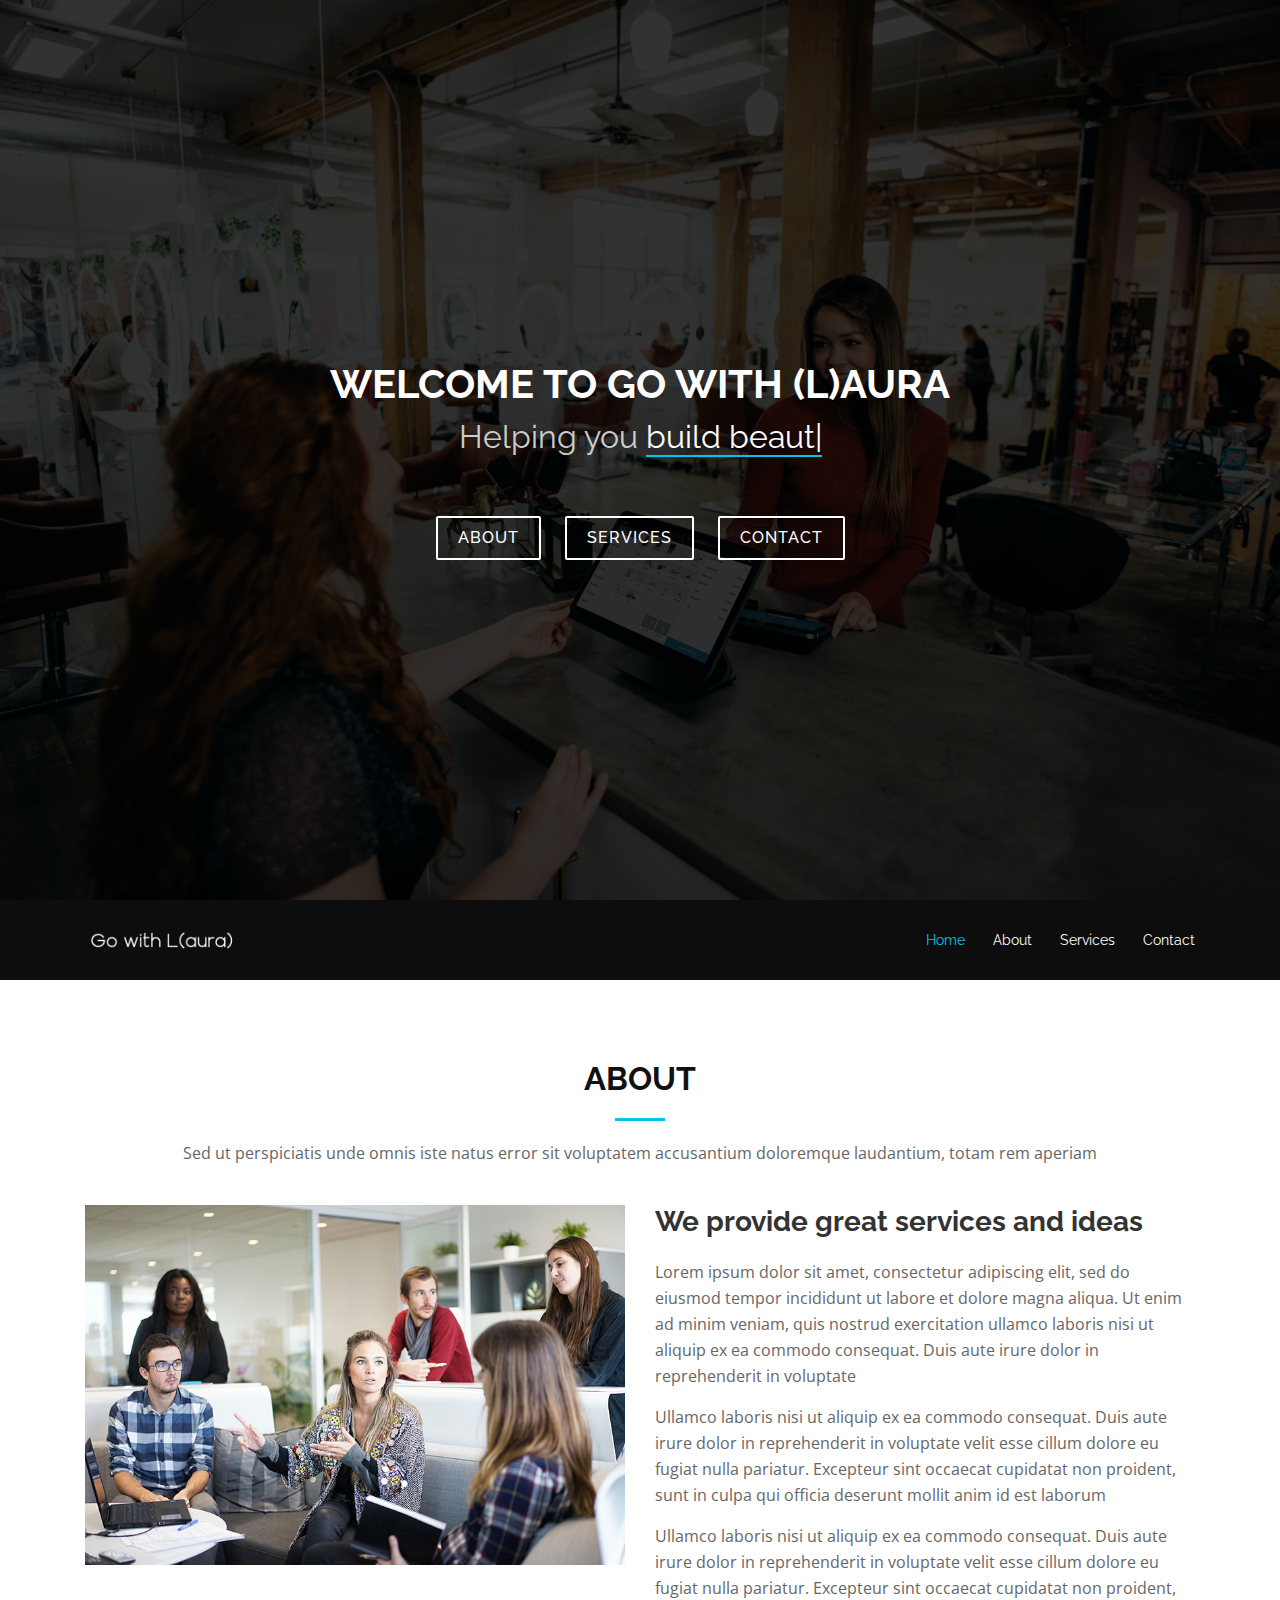
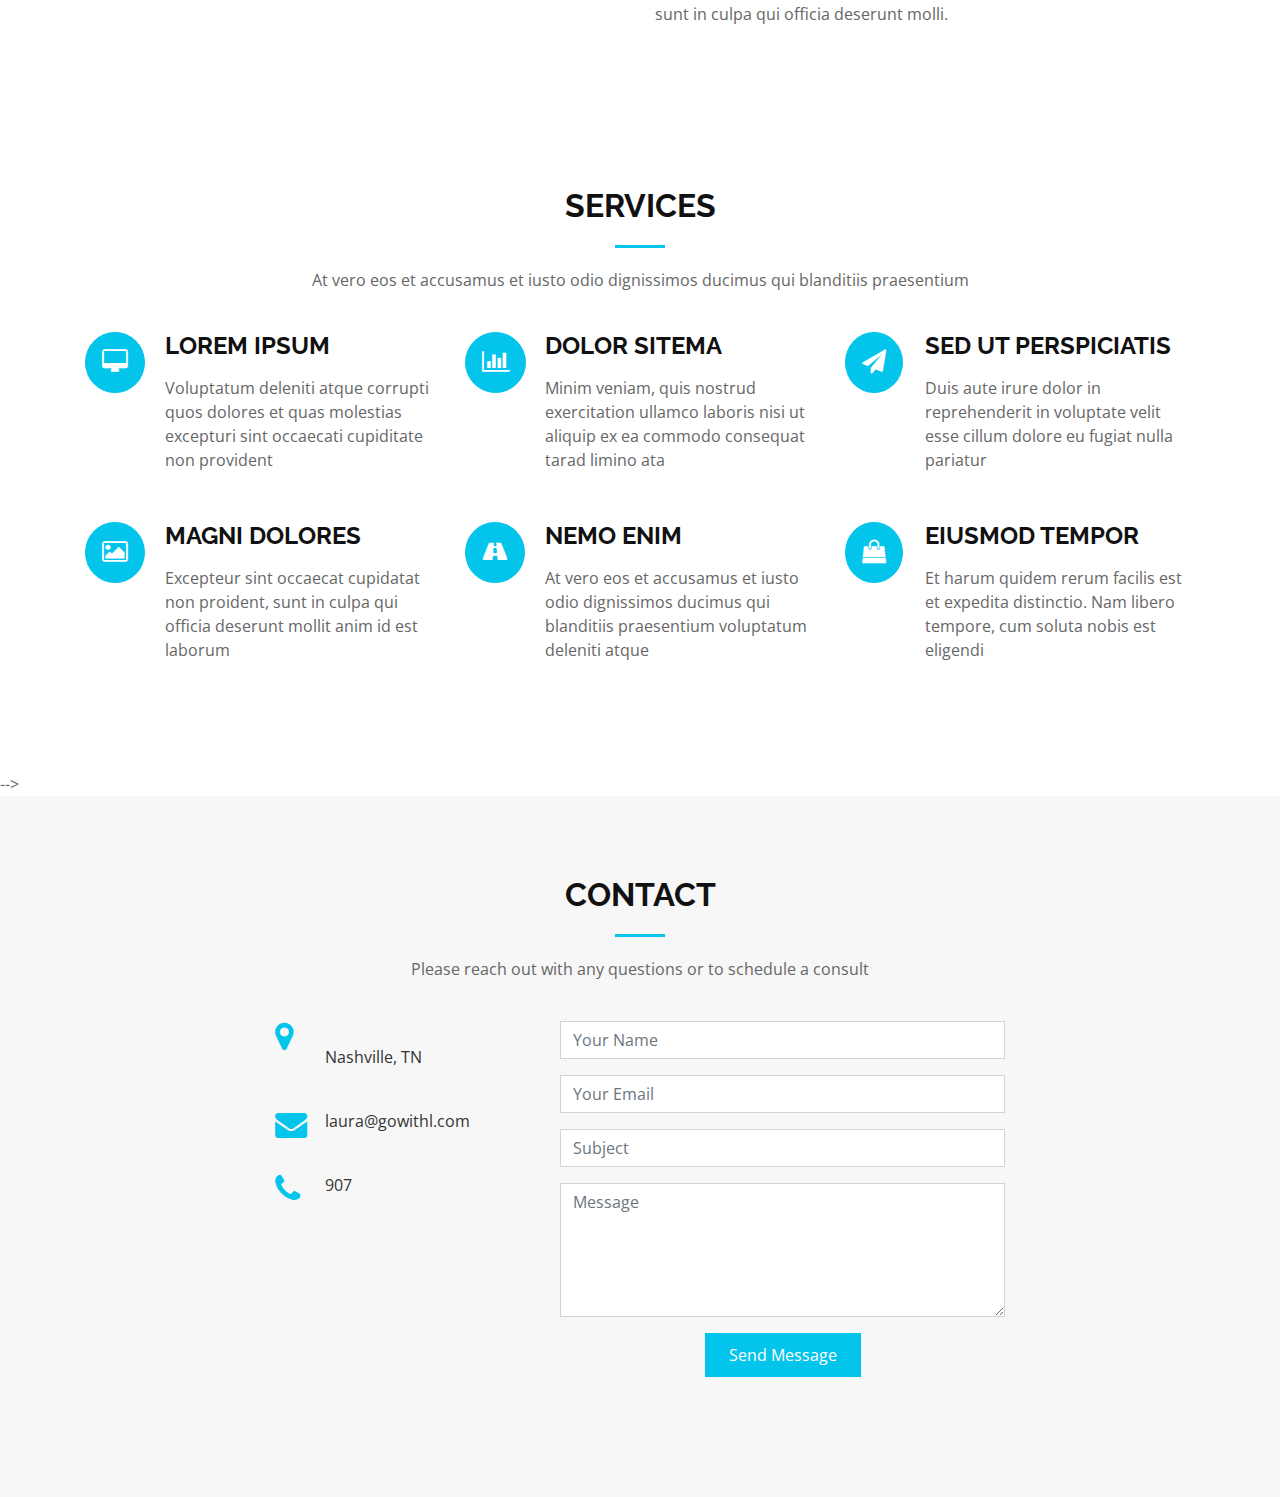
==== index.html @ 5129d9f3 "." ====
<!DOCTYPE html>
<html lang="en">

<head>
  <meta charset="utf-8">
  <meta content="width=device-width, initial-scale=1.0" name="viewport">

  <title>Go with L(aura)</title>
  <meta content="" name="description">
  <meta content="" name="keywords">

  <!-- Facebook Opengraph integration: https://developers.facebook.com/docs/sharing/opengraph -->
  <meta property="og:title" content="">
  <meta property="og:image" content="">
  <meta property="og:url" content="">
  <meta property="og:site_name" content="">
  <meta property="og:description" content="">

  <!-- Twitter Cards integration: https://dev.twitter.com/cards/  -->
  <meta name="twitter:card" content="summary">
  <meta name="twitter:site" content="">
  <meta name="twitter:title" content="">
  <meta name="twitter:description" content="">
  <meta name="twitter:image" content="">

  <!-- Favicons -->
  <link href="assets/img/favicon.png" rel="icon">
  <link href="assets/img/apple-touch-icon.png" rel="apple-touch-icon">

  <!-- Google Fonts -->
  <link href="https://fonts.googleapis.com/css?family=Open+Sans:300,300i,400,400i,700,700i|Raleway:300,400,500,700,800" rel="stylesheet">

  <!-- Vendor CSS Files -->
  <link href="assets/vendor/bootstrap/css/bootstrap.min.css" rel="stylesheet">
  <link href="assets/vendor/icofont/icofont.min.css" rel="stylesheet">
  <link href="assets/vendor/font-awesome/css/font-awesome.min.css" rel="stylesheet">
  <link href="assets/vendor/owl.carousel/assets/owl.carousel.min.css" rel="stylesheet">
  <link href="assets/vendor/venobox/venobox.css" rel="stylesheet">
  <link href="assets/vendor/aos/aos.css" rel="stylesheet">

  <!-- Template Main CSS File -->
  <link href="assets/css/style.css" rel="stylesheet">

  <!-- =======================================================
  * Template Name: Imperial - v3.1.0
  * Template URL: https://bootstrapmade.com/imperial-free-onepage-bootstrap-theme/
  * Author: BootstrapMade.com
  * License: https://bootstrapmade.com/license/
  ======================================================== -->
</head>

<body>

  <!-- ======= Hero Section ======= -->
  <section id="hero">
    <div class="hero-container">
      <div class="wow fadeIn">
      <!--   <div class="hero-logo">
          <!-- <img class="" src="assets/img/logo.png" alt="Imperial"> -->
      <!--  </div> -->

        <h1>Welcome to Go with (L)aura</h1>
        <h2>Helping you <span class="typed" data-typed-items=" build beautiful social media content, manage customer relations, train excellent customer service, craft marketing materials"></span></h2>
        <div class="actions">
          <a href="#about" class="btn-services">About</a>
          <a href="#services" class="btn-services">Services</a>
          <a href="#contact" class="btn-services">Contact</a>

        </div>
      </div>
    </div>
  </section><!-- End Hero -->

  <!-- ======= Header ======= -->
  <header id="header">
    <div class="container d-flex align-items-center">

      <a href="index.html" class="logo mr-auto"><img src="assets/img/logo.png" alt=""></a>
      <!-- Uncomment below if you prefer to use a text logo -->
      <!-- <h1 class="logo mr-auto"><a href="index.html">Imperial</a></h1> -->

      <nav class="nav-menu d-none d-lg-block">
        <ul>
          <li class="active"><a href="index.html">Home</a></li>
          <li><a href="#about">About</a></li>
          <li><a href="#services">Services</a></li>
          <li><a href="#contact">Contact</a></li>
    <!--      <li><a href="#team">Team</a></li>
          <li><a href="#testimonials">Testimonials</a></li>
          <li class="drop-down"><a href="">Drop Down</a>
            <ul>
              <li><a href="#">Drop Down 1</a></li>
              <li class="drop-down"><a href="#">Deep Drop Down</a>
                <ul>
                  <li><a href="#">Deep Drop Down 1</a></li>
                  <li><a href="#">Deep Drop Down 2</a></li>
                  <li><a href="#">Deep Drop Down 3</a></li>
                  <li><a href="#">Deep Drop Down 4</a></li>
                  <li><a href="#">Deep Drop Down 5</a></li>
                </ul>
              </li>
              <li><a href="#">Drop Down 2</a></li>
              <li><a href="#">Drop Down 3</a></li>
              <li><a href="#">Drop Down 4</a></li>
            </ul> -->
          </li>
        </ul>
      </nav><!-- .nav-menu -->

    </div>
  </header><!-- End Header -->

  <main id="main">

    <!-- ======= About Section ======= -->
    <section id="about">
      <div class="container wow fadeInUp">
        <div class="row">
          <div class="col-md-12">
            <h3 class="section-title">About</h3>
            <div class="section-title-divider"></div>
            <p class="section-description">Sed ut perspiciatis unde omnis iste natus error sit voluptatem accusantium doloremque laudantium, totam rem aperiam</p>
          </div>
        </div>
      </div>
      <div class="container about-container wow fadeInUp">
        <div class="row">

          <div class="col-lg-6 about-img">
            <img src="assets/img/about-img.jpg" alt="">
          </div>

          <div class="col-md-6 about-content">
            <h2 class="about-title">We provide great services and ideas</h2>
            <p class="about-text">
              Lorem ipsum dolor sit amet, consectetur adipiscing elit, sed do eiusmod tempor incididunt ut labore et dolore magna aliqua. Ut enim ad minim veniam, quis nostrud exercitation ullamco laboris nisi ut aliquip ex ea commodo consequat. Duis aute irure dolor
              in reprehenderit in voluptate
            </p>
            <p class="about-text">
              Ullamco laboris nisi ut aliquip ex ea commodo consequat. Duis aute irure dolor in reprehenderit in voluptate velit esse cillum dolore eu fugiat nulla pariatur. Excepteur sint occaecat cupidatat non proident, sunt in culpa qui officia deserunt mollit anim
              id est laborum
            </p>
            <p class="about-text">
              Ullamco laboris nisi ut aliquip ex ea commodo consequat. Duis aute irure dolor in reprehenderit in voluptate velit esse cillum dolore eu fugiat nulla pariatur. Excepteur sint occaecat cupidatat non proident, sunt in culpa qui officia deserunt molli.
            </p>
          </div>
        </div>
      </div>
    </section><!-- End About Section -->

    <!-- ======= Services Section ======= -->
    <section id="services">
      <div class="container wow fadeInUp">
        <div class="row">
          <div class="col-md-12">
            <h3 class="section-title">Services</h3>
            <div class="section-title-divider"></div>
            <p class="section-description">At vero eos et accusamus et iusto odio dignissimos ducimus qui blanditiis praesentium</p>
          </div>
        </div>

        <div class="row">
          <div class="col-lg-4 col-md-6 service-item">
            <div class="service-icon"><i class="fa fa-desktop"></i></div>
            <h4 class="service-title"><a href="">Lorem Ipsum</a></h4>
            <p class="service-description">Voluptatum deleniti atque corrupti quos dolores et quas molestias excepturi sint occaecati cupiditate non provident</p>
          </div>
          <div class="col-lg-4 col-md-6 service-item">
            <div class="service-icon"><i class="fa fa-bar-chart"></i></div>
            <h4 class="service-title"><a href="">Dolor Sitema</a></h4>
            <p class="service-description">Minim veniam, quis nostrud exercitation ullamco laboris nisi ut aliquip ex ea commodo consequat tarad limino ata</p>
          </div>
          <div class="col-lg-4 col-md-6 service-item">
            <div class="service-icon"><i class="fa fa-paper-plane"></i></div>
            <h4 class="service-title"><a href="">Sed ut perspiciatis</a></h4>
            <p class="service-description">Duis aute irure dolor in reprehenderit in voluptate velit esse cillum dolore eu fugiat nulla pariatur</p>
          </div>
          <div class="col-lg-4 col-md-6 service-item">
            <div class="service-icon"><i class="fa fa-photo"></i></div>
            <h4 class="service-title"><a href="">Magni Dolores</a></h4>
            <p class="service-description">Excepteur sint occaecat cupidatat non proident, sunt in culpa qui officia deserunt mollit anim id est laborum</p>
          </div>
          <div class="col-lg-4 col-md-6 service-item">
            <div class="service-icon"><i class="fa fa-road"></i></div>
            <h4 class="service-title"><a href="">Nemo Enim</a></h4>
            <p class="service-description">At vero eos et accusamus et iusto odio dignissimos ducimus qui blanditiis praesentium voluptatum deleniti atque</p>
          </div>
          <div class="col-lg-4 col-md-6 service-item">
            <div class="service-icon"><i class="fa fa-shopping-bag"></i></div>
            <h4 class="service-title"><a href="">Eiusmod Tempor</a></h4>
            <p class="service-description">Et harum quidem rerum facilis est et expedita distinctio. Nam libero tempore, cum soluta nobis est eligendi</p>
          </div>
        </div>
      </div>
    </section><!-- End Services Section -->

<!--     <!-- ======= Subscrbe Section ======= -->
  <!--   <section id="subscribe">
      <div class="container wow fadeInUp">
        <div class="row">
          <div class="col-md-8">
            <h3 class="subscribe-title">Subscribe For Updates</h3>
            <p class="subscribe-text">Join our 1000+ subscribers and get access to the latest tools, freebies, product announcements and much more!</p>
          </div>
          <div class="col-md-4 subscribe-btn-container">
            <a class="subscribe-btn" href="#">Subscribe Now</a>
          </div>
        </div>
      </div>
    </section><!-- End Subscrbe Section --> -->

    <!-- ======= Portfolio Section ======= -->
  <!--  <section id="portfolio">
      <div class="container wow fadeInUp">
        <div class="row">
          <div class="col-md-12">
            <h3 class="section-title">Portfolio</h3>
            <div class="section-title-divider"></div>
            <p class="section-description">Si stante, hoc natura videlicet vult, salvam esse se, quod concedimus ses haec dicturum fuisse</p>
          </div>
        </div>

        <div class="row">
          <div class="col-lg-12 d-flex justify-content-center">
            <ul id="portfolio-flters">
              <li data-filter="*" class="filter-active">All</li>
              <li data-filter=".filter-app">App</li>
              <li data-filter=".filter-card">Card</li>
              <li data-filter=".filter-web">Web</li>
            </ul>
          </div>
        </div>

        <div class="row portfolio-container">

          <div class="col-lg-4 col-md-6 portfolio-item filter-app">
            <img src="assets/img/portfolio/portfolio-1.jpg" class="img-fluid" alt="">
            <div class="portfolio-info">
              <h4>App 1</h4>
              <p>App</p>
              <a href="assets/img/portfolio/portfolio-1.jpg" data-gall="portfolioGallery" class="venobox preview-link" title="App 1"><i class="fa fa-plus"></i></a>
              <a href="portfolio-details.html" class="details-link" title="More Details"><i class="fa fa-link fa-flip-horizontal"></i></a>
            </div>
          </div>

          <div class="col-lg-4 col-md-6 portfolio-item filter-web">
            <img src="assets/img/portfolio/portfolio-2.jpg" class="img-fluid" alt="">
            <div class="portfolio-info">
              <h4>Web 3</h4>
              <p>Web</p>
              <a href="assets/img/portfolio/portfolio-2.jpg" data-gall="portfolioGallery" class="venobox preview-link" title="Web 3"><i class="fa fa-plus"></i></a>
              <a href="portfolio-details.html" class="details-link" title="More Details"><i class="fa fa-link fa-flip-horizontal"></i></a>
            </div>
          </div>

          <div class="col-lg-4 col-md-6 portfolio-item filter-app">
            <img src="assets/img/portfolio/portfolio-3.jpg" class="img-fluid" alt="">
            <div class="portfolio-info">
              <h4>App 2</h4>
              <p>App</p>
              <a href="assets/img/portfolio/portfolio-3.jpg" data-gall="portfolioGallery" class="venobox preview-link" title="App 2"><i class="fa fa-plus"></i></a>
              <a href="portfolio-details.html" class="details-link" title="More Details"><i class="fa fa-link fa-flip-horizontal"></i></a>
            </div>
          </div>

          <div class="col-lg-4 col-md-6 portfolio-item filter-card">
            <img src="assets/img/portfolio/portfolio-4.jpg" class="img-fluid" alt="">
            <div class="portfolio-info">
              <h4>Card 2</h4>
              <p>Card</p>
              <a href="assets/img/portfolio/portfolio-4.jpg" data-gall="portfolioGallery" class="venobox preview-link" title="Card 2"><i class="fa fa-plus"></i></a>
              <a href="portfolio-details.html" class="details-link" title="More Details"><i class="fa fa-link fa-flip-horizontal"></i></a>
            </div>
          </div>

          <div class="col-lg-4 col-md-6 portfolio-item filter-web">
            <img src="assets/img/portfolio/portfolio-5.jpg" class="img-fluid" alt="">
            <div class="portfolio-info">
              <h4>Web 2</h4>
              <p>Web</p>
              <a href="assets/img/portfolio/portfolio-5.jpg" data-gall="portfolioGallery" class="venobox preview-link" title="Web 2"><i class="fa fa-plus"></i></a>
              <a href="portfolio-details.html" class="details-link" title="More Details"><i class="fa fa-link fa-flip-horizontal"></i></a>
            </div>
          </div>

          <div class="col-lg-4 col-md-6 portfolio-item filter-app">
            <img src="assets/img/portfolio/portfolio-6.jpg" class="img-fluid" alt="">
            <div class="portfolio-info">
              <h4>App 3</h4>
              <p>App</p>
              <a href="assets/img/portfolio/portfolio-6.jpg" data-gall="portfolioGallery" class="venobox preview-link" title="App 3"><i class="fa fa-plus"></i></a>
              <a href="portfolio-details.html" class="details-link" title="More Details"><i class="fa fa-link fa-flip-horizontal"></i></a>
            </div>
          </div>

          <div class="col-lg-4 col-md-6 portfolio-item filter-card">
            <img src="assets/img/portfolio/portfolio-7.jpg" class="img-fluid" alt="">
            <div class="portfolio-info">
              <h4>Card 1</h4>
              <p>Card</p>
              <a href="assets/img/portfolio/portfolio-7.jpg" data-gall="portfolioGallery" class="venobox preview-link" title="Card 1"><i class="fa fa-plus"></i></a>
              <a href="portfolio-details.html" class="details-link" title="More Details"><i class="fa fa-link fa-flip-horizontal"></i></a>
            </div>
          </div>

          <div class="col-lg-4 col-md-6 portfolio-item filter-card">
            <img src="assets/img/portfolio/portfolio-8.jpg" class="img-fluid" alt="">
            <div class="portfolio-info">
              <h4>Card 3</h4>
              <p>Card</p>
              <a href="assets/img/portfolio/portfolio-8.jpg" data-gall="portfolioGallery" class="venobox preview-link" title="Card 3"><i class="fa fa-plus"></i></a>
              <a href="portfolio-details.html" class="details-link" title="More Details"><i class="fa fa-link fa-flip-horizontal"></i></a>
            </div>
          </div>

          <div class="col-lg-4 col-md-6 portfolio-item filter-web">
            <img src="assets/img/portfolio/portfolio-9.jpg" class="img-fluid" alt="">
            <div class="portfolio-info">
              <h4>Web 3</h4>
              <p>Web</p>
              <a href="assets/img/portfolio/portfolio-9.jpg" data-gall="portfolioGallery" class="venobox preview-link" title="Web 3"><i class="fa fa-plus"></i></a>
              <a href="portfolio-details.html" class="details-link" title="More Details"><i class="fa fa-link fa-flip-horizontal"></i></a>
            </div>
          </div>

        </div>

      </div>
    </section><!-- End Portfolio Section -->

    <!-- ======= Testimonials Section ======= -->
<!--  <section id="testimonials">
      <div class="container wow fadeInUp">
        <div class="row">
          <div class="col-md-12">
            <h3 class="section-title">Testimonials</h3>
            <div class="section-title-divider"></div>
            <p class="section-description">Erdo lide, nora porodo filece, salvam esse se, quod concedimus ses haec dicturum fuisse</p>
          </div>
        </div>

        <div class="row">
          <div class="col-md-3">
            <div class="profile">
              <div class="pic"><img src="assets/img/client-1.jpg" alt=""></div>
              <h4>Saul Goodman</h4>
              <span>Lawless Inc</span>
            </div>
          </div>
          <div class="col-md-9">
            <div class="quote">
              <b><img src="assets/img/quote_sign_left.png" alt=""></b> Proin iaculis purus consequat sem cure digni ssim donec porttitora entum suscipit rhoncus. Accusantium quam, ultricies eget id, aliquam eget nibh et. Maecen aliquam, risus at semper. <small><img src="assets/img/quote_sign_right.png" alt=""></small>
            </div>
          </div>
        </div>

        <div class="row">
          <div class="col-md-9">
            <div class="quote">
              <b><img src="assets/img/quote_sign_left.png" alt=""></b> Sed ut perspiciatis unde omnis iste natus error sit voluptatem accusantium doloremque laudantium, totam rem aperiam, eaque ipsa quae ab illo inventore veritatis architecto beatae. <small><img src="assets/img/quote_sign_right.png" alt=""></small>
            </div>
          </div>
          <div class="col-md-3">
            <div class="profile">
              <div class="pic"><img src="assets/img/client-2.jpg" alt=""></div>
              <h4>Sara Wilsson</h4>
              <span>Odeo Inc</span>
            </div>
          </div>
        </div>

      </div>
    </section><!-- End Testimonials Section -->

    <!-- ======= Team Section ======= -->
  <!--  <section id="team">
      <div class="container wow fadeInUp">
        <div class="row">
          <div class="col-md-12">
            <h3 class="section-title">Our Team</h3>
            <div class="section-title-divider"></div>
            <p class="section-description">Sed ut perspiciatis unde omnis iste natus error sit voluptatem accusantium doloremque</p>
          </div>
        </div>

        <div class="row">
          <div class="col-md-3">
            <div class="member">
              <div class="pic"><img src="assets/img/team/team-1.jpg" alt=""></div>
              <h4>Walter White</h4>
              <span>Chief Executive Officer</span>
              <div class="social">
                <a href=""><i class="fa fa-twitter"></i></a>
                <a href=""><i class="fa fa-facebook"></i></a>
                <a href=""><i class="fa fa-google-plus"></i></a>
                <a href=""><i class="fa fa-linkedin"></i></a>
              </div>
            </div>
          </div>

          <div class="col-md-3">
            <div class="member">
              <div class="pic"><img src="assets/img/team/team-2.jpg" alt=""></div>
              <h4>Sarah Jhinson</h4>
              <span>Product Manager</span>
              <div class="social">
                <a href=""><i class="fa fa-twitter"></i></a>
                <a href=""><i class="fa fa-facebook"></i></a>
                <a href=""><i class="fa fa-google-plus"></i></a>
                <a href=""><i class="fa fa-linkedin"></i></a>
              </div>
            </div>
          </div>

          <div class="col-md-3">
            <div class="member">
              <div class="pic"><img src="assets/img/team/team-3.jpg" alt=""></div>
              <h4>William Anderson</h4>
              <span>CTO</span>
              <div class="social">
                <a href=""><i class="fa fa-twitter"></i></a>
                <a href=""><i class="fa fa-facebook"></i></a>
                <a href=""><i class="fa fa-google-plus"></i></a>
                <a href=""><i class="fa fa-linkedin"></i></a>
              </div>
            </div>
          </div>

          <div class="col-md-3">
            <div class="member">
              <div class="pic"><img src="assets/img/team/team-4.jpg" alt=""></div>
              <h4>Amanda Jepson</h4>
              <span>Accountant</span>
              <div class="social">
                <a href=""><i class="fa fa-twitter"></i></a>
                <a href=""><i class="fa fa-facebook"></i></a>
                <a href=""><i class="fa fa-google-plus"></i></a>
                <a href=""><i class="fa fa-linkedin"></i></a>
              </div>
            </div>
          </div>

        </div>
      </div>
    </section><!-- End Team Section -->

    <!-- ======= Contact Section ======= -->
    <section id="contact">
      <div class="container wow fadeInUp">
        <div class="row">
          <div class="col-md-12">
            <h3 class="section-title">Contact</h3>
            <div class="section-title-divider"></div>
            <p class="section-description">Please reach out with any questions or to schedule a consult</p>
          </div>
        </div>

        <div class="row justify-content-center">
          <div class="col-lg-3 col-md-4">
            <div class="info">
              <div>
                <i class="fa fa-map-marker"></i>
                <p><br>Nashville, TN</p>
              </div>

              <div>
                <i class="fa fa-envelope"></i>
                <p>laura@gowithl.com</p>
              </div>

              <div>
                <i class="fa fa-phone"></i>
                <p>907</p>
              </div>

            </div>
          </div>

          <div class="col-lg-5 col-md-8">
            <div class="form">
              <form action="forms/contact.php" method="post" role="form" class="php-email-form">
                <div class="form-group">
                  <input type="text" name="name" class="form-control" id="name" placeholder="Your Name" data-rule="minlen:4" data-msg="Please enter at least 4 chars" />
                  <div class="validate"></div>
                </div>
                <div class="form-group">
                  <input type="email" class="form-control" name="email" id="email" placeholder="Your Email" data-rule="email" data-msg="Please enter a valid email" />
                  <div class="validate"></div>
                </div>
                <div class="form-group">
                  <input type="text" class="form-control" name="subject" id="subject" placeholder="Subject" data-rule="minlen:4" data-msg="Please enter at least 8 chars of subject" />
                  <div class="validate"></div>
                </div>
                <div class="form-group">
                  <textarea class="form-control" name="message" rows="5" data-rule="required" data-msg="Please write something for us" placeholder="Message"></textarea>
                  <div class="validate"></div>
                </div>
                <div class="mb-3">
                  <div class="loading">Loading</div>
                  <div class="error-message"></div>
                  <div class="sent-message">Your message has been sent. Thank you!</div>
                </div>
                <div class="text-center"><button type="submit">Send Message</button></div>
              </form>
            </div>
          </div>

        </div>
      </div>
    </section><!-- End Contact Section -->

  </main><!-- End #main -->

  <!-- ======= Footer ======= -->
<!--  <footer id="footer">
    <div class="container">
      <div class="row">
        <div class="col-md-12">
          <div class="copyright">
            &copy; Copyright <strong>2020</strong>. All Rights Reserved
          </div>
          <div class="credits">
            <!--
            All the links in the footer should remain intact.
            You can delete the links only if you purchased the pro version.
            Licensing information: https://bootstrapmade.com/license/
            Purchase the pro version with working PHP/AJAX contact form: https://bootstrapmade.com/buy/?theme=Imperial
          -->
            <!-- Designed by <a href="https://bootstrapmade.com/">BootstrapMade</a>
          </div>
        </div>
      </div>
    </div>
  </footer><!-- End Footer -->

  <div id="preloader"></div>
  <a href="#" class="back-to-top"><i class="fa fa-chevron-up"></i></a>

  <!-- Vendor JS Files -->
  <script src="assets/vendor/jquery/jquery.min.js"></script>
  <script src="assets/vendor/bootstrap/js/bootstrap.bundle.min.js"></script>
  <script src="assets/vendor/jquery.easing/jquery.easing.min.js"></script>
  <script src="assets/vendor/php-email-form/validate.js"></script>
  <script src="assets/vendor/jquery-sticky/jquery.sticky.js"></script>
  <script src="assets/vendor/isotope-layout/isotope.pkgd.min.js"></script>
  <script src="assets/vendor/owl.carousel/owl.carousel.min.js"></script>
  <script src="assets/vendor/venobox/venobox.min.js"></script>
  <script src="assets/vendor/typed.js/typed.min.js"></script>
  <script src="assets/vendor/aos/aos.js"></script>

  <!-- Template Main JS File -->
  <script src="assets/js/main.js"></script>

</body>

</html>
---- assets/vendor/venobox/venobox.css ----
/* ------ venobox.css --------*/
.vbox-overlay *, .vbox-overlay *:before, .vbox-overlay *:after{
    -webkit-backface-visibility: hidden;
    -webkit-box-sizing:border-box;
    -moz-box-sizing:border-box;
    box-sizing:border-box;
}
.vbox-overlay * { 
    -webkit-backface-visibility: visible;
    backface-visibility: visible;
}
.vbox-overlay{
    display: -webkit-flex;
    display: flex;
    -webkit-flex-direction: column;
    flex-direction: column;
    -webkit-justify-content: center;
    justify-content: center;
    -webkit-align-items: center;
    align-items: center;
    position: fixed;
    left: 0;
    top: 0;
    bottom: 0;
    right: 0;
    z-index: 999999;
}

/* ----- navigation ----- */
.vbox-title{
    width: 100%;
    height: 40px;
    float: left;
    text-align: center;
    line-height: 28px;
    font-size: 12px;
    padding: 6px 50px;
    overflow: hidden;
    position: fixed;
    display: none;
    left: 0;
    z-index: 89;
}
.vbox-close{
    cursor: pointer;
    position: fixed;
    top: -1px;
    right: 0;
    width: 50px;
    height: 40px;
    padding: 6px;
    display: block;
    background-position:10px center;
    overflow: hidden;
    font-size: 24px;
    line-height: 1;
    text-align: center;
    z-index: 99;
}
.vbox-left{
    cursor: pointer;
    position: fixed;
    left: 0;
    height: 40px;
    overflow: hidden;
    line-height: 28px;
    font-size: 12px;
    z-index: 99;
    display: flex;
    align-items:center;
}
.vbox-num{
    display: inline-block;
    margin: 6px 0 6px 15px;
}
/* ----- Social share ----- */
.vbox-share{
    line-height: 28px;
    font-size: 12px;
    overflow: hidden;
    position: fixed;
    left: 0;
    z-index: 98;
    display: flex;
    align-items:center;
    justify-content: center;
    width: 100%;
    text-align: center;
}
.vbox-share svg{
    max-height: 28px;
    width: 28px;
    z-index: 10;
    margin-left: 12px;
    margin-top: 6px;
    margin-bottom: 6px;
    vertical-align: middle;
}


/* ----- navigation ARROWS ----- */
.vbox-next, .vbox-prev{
    position: fixed;
    top: 50%;
    margin-top: -15px;
    overflow: hidden;
    cursor: pointer;
    display: block;
    width: 45px;
    height: 45px;
    z-index: 99;
}
.vbox-next span, .vbox-prev span{
    position: relative;
    width: 20px;
    height: 20px;
    border: 2px solid transparent;
    border-top-color: #B6B6B6;
    border-right-color: #B6B6B6;
    text-indent: -100px;
    position: absolute;
    top: 8px;
    display: block;
}
.vbox-prev{
    left: 15px;
}
.vbox-next{
    right: 15px;
}
.vbox-prev span{
    left: 10px;
    -ms-transform: rotate(-135deg);
    -webkit-transform: rotate(-135deg);
    transform: rotate(-135deg);
}
.vbox-next span{
    -ms-transform: rotate(45deg);
    -webkit-transform: rotate(45deg);
    transform: rotate(45deg);
    right: 10px;
}
/* ------- inline window ------ */
.vbox-inline{
    width: 420px;
    height: 315px;
    height: 70vh;
    padding: 10px;
    background: #fff;
    margin: 0 auto;
    overflow: auto;
    text-align: left;
}
/* ------- Video & iFrames window ------ */
.venoframe{
    max-width: 100%;
    width: 100%;
    border: none;
    width: 100%;
    height: 260px;
    height: 70vh;
}
.venoframe.vbvid{
    height: 260px;
}
@media (min-width: 768px) {
    .venoframe, .vbox-inline{
        width: 90%;
        height: 360px;
        height: 70vh;
    }
    .venoframe.vbvid{
        width: 640px;
        height: 360px;
    }
}
@media (min-width: 992px) {
    .venoframe, .vbox-inline{
        max-width: 1200px;
        width: 80%;
        height: 540px;
        height: 70vh;
    }
    .venoframe.vbvid{
        width: 960px;
        height: 540px;
    }
}
/* 
Please do NOT edit this part! 
or at least read this note: http://i.imgur.com/7C0ws9e.gif
*/
.vbox-open{
    overflow: hidden;
}
.vbox-container{
    position: absolute;
    left: 0;
    right: 0;
    top: 0;
    bottom: 0;
    overflow-x: hidden;
    overflow-y: scroll;
    overflow-scrolling: touch;
    -webkit-overflow-scrolling: touch;
    z-index: 20;
    max-height: 100%;

}

.vbox-content{
    text-align: center;
    float: left;
    width: 100%;
    position: relative;
    overflow: hidden;
    padding: 20px 4%;
}
.vbox-container img{
    max-width: 100%;
    height: auto;
}
.vbox-figlio{
    box-shadow: 0 0 12px rgba(0,0,0,0.19), 0 6px 6px rgba(0,0,0,0.23);
    max-width: 100%;
    text-align: initial;
}
img.vbox-figlio{
    -webkit-user-select: none;
-khtml-user-select: none;
-moz-user-select: none;
-o-user-select: none;
user-select: none;
}
.vbox-content.swipe-left{
    margin-left: -200px !important;
}
.vbox-content.swipe-right{
    margin-left: 200px !important;
}
.vbox-animated{
    webkit-transition: margin 300ms ease-out;
    transition: margin 300ms ease-out;
}

/* ---------- preloader ----------
 * SPINKIT 
 * http://tobiasahlin.com/spinkit/
-------------------------------- */
.sk-double-bounce,.sk-rotating-plane{width:40px;height:40px;margin:40px auto}.sk-rotating-plane{background-color:#333;-webkit-animation:sk-rotatePlane 1.2s infinite ease-in-out;animation:sk-rotatePlane 1.2s infinite ease-in-out}@-webkit-keyframes sk-rotatePlane{0%{-webkit-transform:perspective(120px) rotateX(0) rotateY(0);transform:perspective(120px) rotateX(0) rotateY(0)}50%{-webkit-transform:perspective(120px) rotateX(-180.1deg) rotateY(0);transform:perspective(120px) rotateX(-180.1deg) rotateY(0)}100%{-webkit-transform:perspective(120px) rotateX(-180deg) rotateY(-179.9deg);transform:perspective(120px) rotateX(-180deg) rotateY(-179.9deg)}}@keyframes sk-rotatePlane{0%{-webkit-transform:perspective(120px) rotateX(0) rotateY(0);transform:perspective(120px) rotateX(0) rotateY(0)}50%{-webkit-transform:perspective(120px) rotateX(-180.1deg) rotateY(0);transform:perspective(120px) rotateX(-180.1deg) rotateY(0)}100%{-webkit-transform:perspective(120px) rotateX(-180deg) rotateY(-179.9deg);transform:perspective(120px) rotateX(-180deg) rotateY(-179.9deg)}}.sk-double-bounce{position:relative}.sk-double-bounce .sk-child{width:100%;height:100%;border-radius:50%;background-color:#333;opacity:.6;position:absolute;top:0;left:0;-webkit-animation:sk-doubleBounce 2s infinite ease-in-out;animation:sk-doubleBounce 2s infinite ease-in-out}.sk-chasing-dots .sk-child,.sk-spinner-pulse,.sk-three-bounce .sk-child{background-color:#333;border-radius:100%}.sk-double-bounce .sk-double-bounce2{-webkit-animation-delay:-1s;animation-delay:-1s}@-webkit-keyframes sk-doubleBounce{0%,100%{-webkit-transform:scale(0);transform:scale(0)}50%{-webkit-transform:scale(1);transform:scale(1)}}@keyframes sk-doubleBounce{0%,100%{-webkit-transform:scale(0);transform:scale(0)}50%{-webkit-transform:scale(1);transform:scale(1)}}.sk-wave{margin:40px auto;width:50px;height:40px;text-align:center;font-size:10px}.sk-wave .sk-rect{background-color:#333;height:100%;width:6px;display:inline-block;-webkit-animation:sk-waveStretchDelay 1.2s infinite ease-in-out;animation:sk-waveStretchDelay 1.2s infinite ease-in-out}.sk-wave .sk-rect1{-webkit-animation-delay:-1.2s;animation-delay:-1.2s}.sk-wave .sk-rect2{-webkit-animation-delay:-1.1s;animation-delay:-1.1s}.sk-wave .sk-rect3{-webkit-animation-delay:-1s;animation-delay:-1s}.sk-wave .sk-rect4{-webkit-animation-delay:-.9s;animation-delay:-.9s}.sk-wave .sk-rect5{-webkit-animation-delay:-.8s;animation-delay:-.8s}@-webkit-keyframes sk-waveStretchDelay{0%,100%,40%{-webkit-transform:scaleY(.4);transform:scaleY(.4)}20%{-webkit-transform:scaleY(1);transform:scaleY(1)}}@keyframes sk-waveStretchDelay{0%,100%,40%{-webkit-transform:scaleY(.4);transform:scaleY(.4)}20%{-webkit-transform:scaleY(1);transform:scaleY(1)}}.sk-wandering-cubes{margin:40px auto;width:40px;height:40px;position:relative}.sk-wandering-cubes .sk-cube{background-color:#333;width:10px;height:10px;position:absolute;top:0;left:0;-webkit-animation:sk-wanderingCube 1.8s ease-in-out -1.8s infinite both;animation:sk-wanderingCube 1.8s ease-in-out -1.8s infinite both}.sk-chasing-dots,.sk-spinner-pulse{width:40px;height:40px;margin:40px auto}.sk-wandering-cubes .sk-cube2{-webkit-animation-delay:-.9s;animation-delay:-.9s}@-webkit-keyframes sk-wanderingCube{0%{-webkit-transform:rotate(0);transform:rotate(0)}25%{-webkit-transform:translateX(30px) rotate(-90deg) scale(.5);transform:translateX(30px) rotate(-90deg) scale(.5)}50%{-webkit-transform:translateX(30px) translateY(30px) rotate(-179deg);transform:translateX(30px) translateY(30px) rotate(-179deg)}50.1%{-webkit-transform:translateX(30px) translateY(30px) rotate(-180deg);transform:translateX(30px) translateY(30px) rotate(-180deg)}75%{-webkit-transform:translateX(0) translateY(30px) rotate(-270deg) scale(.5);transform:translateX(0) translateY(30px) rotate(-270deg) scale(.5)}100%{-webkit-transform:rotate(-360deg);transform:rotate(-360deg)}}@keyframes sk-wanderingCube{0%{-webkit-transform:rotate(0);transform:rotate(0)}25%{-webkit-transform:translateX(30px) rotate(-90deg) scale(.5);transform:translateX(30px) rotate(-90deg) scale(.5)}50%{-webkit-transform:translateX(30px) translateY(30px) rotate(-179deg);transform:translateX(30px) translateY(30px) rotate(-179deg)}50.1%{-webkit-transform:translateX(30px) translateY(30px) rotate(-180deg);transform:translateX(30px) translateY(30px) rotate(-180deg)}75%{-webkit-transform:translateX(0) translateY(30px) rotate(-270deg) scale(.5);transform:translateX(0) translateY(30px) rotate(-270deg) scale(.5)}100%{-webkit-transform:rotate(-360deg);transform:rotate(-360deg)}}.sk-spinner-pulse{-webkit-animation:sk-pulseScaleOut 1s infinite ease-in-out;animation:sk-pulseScaleOut 1s infinite ease-in-out}@-webkit-keyframes sk-pulseScaleOut{0%{-webkit-transform:scale(0);transform:scale(0)}100%{-webkit-transform:scale(1);transform:scale(1);opacity:0}}@keyframes sk-pulseScaleOut{0%{-webkit-transform:scale(0);transform:scale(0)}100%{-webkit-transform:scale(1);transform:scale(1);opacity:0}}.sk-chasing-dots{position:relative;text-align:center;-webkit-animation:sk-chasingDotsRotate 2s infinite linear;animation:sk-chasingDotsRotate 2s infinite linear}.sk-chasing-dots .sk-child{width:60%;height:60%;display:inline-block;position:absolute;top:0;-webkit-animation:sk-chasingDotsBounce 2s infinite ease-in-out;animation:sk-chasingDotsBounce 2s infinite ease-in-out}.sk-chasing-dots .sk-dot2{top:auto;bottom:0;-webkit-animation-delay:-1s;animation-delay:-1s}@-webkit-keyframes sk-chasingDotsRotate{100%{-webkit-transform:rotate(360deg);transform:rotate(360deg)}}@keyframes sk-chasingDotsRotate{100%{-webkit-transform:rotate(360deg);transform:rotate(360deg)}}@-webkit-keyframes sk-chasingDotsBounce{0%,100%{-webkit-transform:scale(0);transform:scale(0)}50%{-webkit-transform:scale(1);transform:scale(1)}}@keyframes sk-chasingDotsBounce{0%,100%{-webkit-transform:scale(0);transform:scale(0)}50%{-webkit-transform:scale(1);transform:scale(1)}}.sk-three-bounce{margin:40px auto;width:80px;text-align:center}.sk-three-bounce .sk-child{width:20px;height:20px;display:inline-block;-webkit-animation:sk-three-bounce 1.4s ease-in-out 0s infinite both;animation:sk-three-bounce 1.4s ease-in-out 0s infinite both}.sk-circle .sk-child:before,.sk-fading-circle .sk-circle:before{display:block;border-radius:100%;content:'';background-color:#333}.sk-three-bounce .sk-bounce1{-webkit-animation-delay:-.32s;animation-delay:-.32s}.sk-three-bounce .sk-bounce2{-webkit-animation-delay:-.16s;animation-delay:-.16s}@-webkit-keyframes sk-three-bounce{0%,100%,80%{-webkit-transform:scale(0);transform:scale(0)}40%{-webkit-transform:scale(1);transform:scale(1)}}@keyframes sk-three-bounce{0%,100%,80%{-webkit-transform:scale(0);transform:scale(0)}40%{-webkit-transform:scale(1);transform:scale(1)}}.sk-circle{margin:40px auto;width:40px;height:40px;position:relative}.sk-circle .sk-child{width:100%;height:100%;position:absolute;left:0;top:0}.sk-circle .sk-child:before{margin:0 auto;width:15%;height:15%;-webkit-animation:sk-circleBounceDelay 1.2s infinite ease-in-out both;animation:sk-circleBounceDelay 1.2s infinite ease-in-out both}.sk-circle .sk-circle2{-webkit-transform:rotate(30deg);-ms-transform:rotate(30deg);transform:rotate(30deg)}.sk-circle .sk-circle3{-webkit-transform:rotate(60deg);-ms-transform:rotate(60deg);transform:rotate(60deg)}.sk-circle .sk-circle4{-webkit-transform:rotate(90deg);-ms-transform:rotate(90deg);transform:rotate(90deg)}.sk-circle .sk-circle5{-webkit-transform:rotate(120deg);-ms-transform:rotate(120deg);transform:rotate(120deg)}.sk-circle .sk-circle6{-webkit-transform:rotate(150deg);-ms-transform:rotate(150deg);transform:rotate(150deg)}.sk-circle .sk-circle7{-webkit-transform:rotate(180deg);-ms-transform:rotate(180deg);transform:rotate(180deg)}.sk-circle .sk-circle8{-webkit-transform:rotate(210deg);-ms-transform:rotate(210deg);transform:rotate(210deg)}.sk-circle .sk-circle9{-webkit-transform:rotate(240deg);-ms-transform:rotate(240deg);transform:rotate(240deg)}.sk-circle .sk-circle10{-webkit-transform:rotate(270deg);-ms-transform:rotate(270deg);transform:rotate(270deg)}.sk-circle .sk-circle11{-webkit-transform:rotate(300deg);-ms-transform:rotate(300deg);transform:rotate(300deg)}.sk-circle .sk-circle12{-webkit-transform:rotate(330deg);-ms-transform:rotate(330deg);transform:rotate(330deg)}.sk-circle .sk-circle2:before{-webkit-animation-delay:-1.1s;animation-delay:-1.1s}.sk-circle .sk-circle3:before{-webkit-animation-delay:-1s;animation-delay:-1s}.sk-circle .sk-circle4:before{-webkit-animation-delay:-.9s;animation-delay:-.9s}.sk-circle .sk-circle5:before{-webkit-animation-delay:-.8s;animation-delay:-.8s}.sk-circle .sk-circle6:before{-webkit-animation-delay:-.7s;animation-delay:-.7s}.sk-circle .sk-circle7:before{-webkit-animation-delay:-.6s;animation-delay:-.6s}.sk-circle .sk-circle8:before{-webkit-animation-delay:-.5s;animation-delay:-.5s}.sk-circle .sk-circle9:before{-webkit-animation-delay:-.4s;animation-delay:-.4s}.sk-circle .sk-circle10:before{-webkit-animation-delay:-.3s;animation-delay:-.3s}.sk-circle .sk-circle11:before{-webkit-animation-delay:-.2s;animation-delay:-.2s}.sk-circle .sk-circle12:before{-webkit-animation-delay:-.1s;animation-delay:-.1s}@-webkit-keyframes sk-circleBounceDelay{0%,100%,80%{-webkit-transform:scale(0);transform:scale(0)}40%{-webkit-transform:scale(1);transform:scale(1)}}@keyframes sk-circleBounceDelay{0%,100%,80%{-webkit-transform:scale(0);transform:scale(0)}40%{-webkit-transform:scale(1);transform:scale(1)}}.sk-cube-grid{width:40px;height:40px;margin:40px auto}.sk-cube-grid .sk-cube{width:33.33%;height:33.33%;background-color:#333;float:left;-webkit-animation:sk-cubeGridScaleDelay 1.3s infinite ease-in-out;animation:sk-cubeGridScaleDelay 1.3s infinite ease-in-out}.sk-cube-grid .sk-cube1{-webkit-animation-delay:.2s;animation-delay:.2s}.sk-cube-grid .sk-cube2{-webkit-animation-delay:.3s;animation-delay:.3s}.sk-cube-grid .sk-cube3{-webkit-animation-delay:.4s;animation-delay:.4s}.sk-cube-grid .sk-cube4{-webkit-animation-delay:.1s;animation-delay:.1s}.sk-cube-grid .sk-cube5{-webkit-animation-delay:.2s;animation-delay:.2s}.sk-cube-grid .sk-cube6{-webkit-animation-delay:.3s;animation-delay:.3s}.sk-cube-grid .sk-cube7{-webkit-animation-delay:0ms;animation-delay:0ms}.sk-cube-grid .sk-cube8{-webkit-animation-delay:.1s;animation-delay:.1s}.sk-cube-grid .sk-cube9{-webkit-animation-delay:.2s;animation-delay:.2s}@-webkit-keyframes sk-cubeGridScaleDelay{0%,100%,70%{-webkit-transform:scale3D(1,1,1);transform:scale3D(1,1,1)}35%{-webkit-transform:scale3D(0,0,1);transform:scale3D(0,0,1)}}@keyframes sk-cubeGridScaleDelay{0%,100%,70%{-webkit-transform:scale3D(1,1,1);transform:scale3D(1,1,1)}35%{-webkit-transform:scale3D(0,0,1);transform:scale3D(0,0,1)}}.sk-fading-circle{margin:40px auto;width:40px;height:40px;position:relative}.sk-fading-circle .sk-circle{width:100%;height:100%;position:absolute;left:0;top:0}.sk-fading-circle .sk-circle:before{margin:0 auto;width:15%;height:15%;-webkit-animation:sk-circleFadeDelay 1.2s infinite ease-in-out both;animation:sk-circleFadeDelay 1.2s infinite ease-in-out both}.sk-fading-circle .sk-circle2{-webkit-transform:rotate(30deg);-ms-transform:rotate(30deg);transform:rotate(30deg)}.sk-fading-circle .sk-circle3{-webkit-transform:rotate(60deg);-ms-transform:rotate(60deg);transform:rotate(60deg)}.sk-fading-circle .sk-circle4{-webkit-transform:rotate(90deg);-ms-transform:rotate(90deg);transform:rotate(90deg)}.sk-fading-circle .sk-circle5{-webkit-transform:rotate(120deg);-ms-transform:rotate(120deg);transform:rotate(120deg)}.sk-fading-circle .sk-circle6{-webkit-transform:rotate(150deg);-ms-transform:rotate(150deg);transform:rotate(150deg)}.sk-fading-circle .sk-circle7{-webkit-transform:rotate(180deg);-ms-transform:rotate(180deg);transform:rotate(180deg)}.sk-fading-circle .sk-circle8{-webkit-transform:rotate(210deg);-ms-transform:rotate(210deg);transform:rotate(210deg)}.sk-fading-circle .sk-circle9{-webkit-transform:rotate(240deg);-ms-transform:rotate(240deg);transform:rotate(240deg)}.sk-fading-circle .sk-circle10{-webkit-transform:rotate(270deg);-ms-transform:rotate(270deg);transform:rotate(270deg)}.sk-fading-circle .sk-circle11{-webkit-transform:rotate(300deg);-ms-transform:rotate(300deg);transform:rotate(300deg)}.sk-fading-circle .sk-circle12{-webkit-transform:rotate(330deg);-ms-transform:rotate(330deg);transform:rotate(330deg)}.sk-fading-circle .sk-circle2:before{-webkit-animation-delay:-1.1s;animation-delay:-1.1s}.sk-fading-circle .sk-circle3:before{-webkit-animation-delay:-1s;animation-delay:-1s}.sk-fading-circle .sk-circle4:before{-webkit-animation-delay:-.9s;animation-delay:-.9s}.sk-fading-circle .sk-circle5:before{-webkit-animation-delay:-.8s;animation-delay:-.8s}.sk-fading-circle .sk-circle6:before{-webkit-animation-delay:-.7s;animation-delay:-.7s}.sk-fading-circle .sk-circle7:before{-webkit-animation-delay:-.6s;animation-delay:-.6s}.sk-fading-circle .sk-circle8:before{-webkit-animation-delay:-.5s;animation-delay:-.5s}.sk-fading-circle .sk-circle9:before{-webkit-animation-delay:-.4s;animation-delay:-.4s}.sk-fading-circle .sk-circle10:before{-webkit-animation-delay:-.3s;animation-delay:-.3s}.sk-fading-circle .sk-circle11:before{-webkit-animation-delay:-.2s;animation-delay:-.2s}.sk-fading-circle .sk-circle12:before{-webkit-animation-delay:-.1s;animation-delay:-.1s}@-webkit-keyframes sk-circleFadeDelay{0%,100%,39%{opacity:0}40%{opacity:1}}@keyframes sk-circleFadeDelay{0%,100%,39%{opacity:0}40%{opacity:1}}.sk-folding-cube{margin:40px auto;width:40px;height:40px;position:relative;-webkit-transform:rotateZ(45deg);transform:rotateZ(45deg)}.sk-folding-cube .sk-cube{float:left;width:50%;height:50%;position:relative;-webkit-transform:scale(1.1);-ms-transform:scale(1.1);transform:scale(1.1)}.sk-folding-cube .sk-cube:before{content:'';position:absolute;top:0;left:0;width:100%;height:100%;background-color:#333;-webkit-animation:sk-foldCubeAngle 2.4s infinite linear both;animation:sk-foldCubeAngle 2.4s infinite linear both;-webkit-transform-origin:100% 100%;-ms-transform-origin:100% 100%;transform-origin:100% 100%}.sk-folding-cube .sk-cube2{-webkit-transform:scale(1.1) rotateZ(90deg);transform:scale(1.1) rotateZ(90deg)}.sk-folding-cube .sk-cube3{-webkit-transform:scale(1.1) rotateZ(180deg);transform:scale(1.1) rotateZ(180deg)}.sk-folding-cube .sk-cube4{-webkit-transform:scale(1.1) rotateZ(270deg);transform:scale(1.1) rotateZ(270deg)}.sk-folding-cube .sk-cube2:before{-webkit-animation-delay:.3s;animation-delay:.3s}.sk-folding-cube .sk-cube3:before{-webkit-animation-delay:.6s;animation-delay:.6s}.sk-folding-cube .sk-cube4:before{-webkit-animation-delay:.9s;animation-delay:.9s}@-webkit-keyframes sk-foldCubeAngle{0%,10%{-webkit-transform:perspective(140px) rotateX(-180deg);transform:perspective(140px) rotateX(-180deg);opacity:0}25%,75%{-webkit-transform:perspective(140px) rotateX(0);transform:perspective(140px) rotateX(0);opacity:1}100%,90%{-webkit-transform:perspective(140px) rotateY(180deg);transform:perspective(140px) rotateY(180deg);opacity:0}}@keyframes sk-foldCubeAngle{0%,10%{-webkit-transform:perspective(140px) rotateX(-180deg);transform:perspective(140px) rotateX(-180deg);opacity:0}25%,75%{-webkit-transform:perspective(140px) rotateX(0);transform:perspective(140px) rotateX(0);opacity:1}100%,90%{-webkit-transform:perspective(140px) rotateY(180deg);transform:perspective(140px) rotateY(180deg);opacity:0}}
---- assets/css/style.css ----
/**
* Template Name: Imperial - v3.1.0
* Template URL: https://bootstrapmade.com/imperial-free-onepage-bootstrap-theme/
* Author: BootstrapMade.com
* License: https://bootstrapmade.com/license/
*/

/*--------------------------------------------------------------
# General
--------------------------------------------------------------*/
body {
  background: #fff;
  color: #666666;
  font-family: "Open Sans", sans-serif;
}

a {
  color: #03C4EB;
  transition: 0.5s;
}

a:hover, a:active, a:focus {
  color: #03c5ec;
  outline: none;
  text-decoration: none;
}

p {
  padding: 0;
  margin: 0 0 30px 0;
}

h1, h2, h3, h4, h5, h6 {
  font-family: "Raleway", sans-serif;
  font-weight: 400;
  margin: 0 0 20px 0;
  padding: 0;
}

/* Prelaoder */
#preloader {
  position: fixed;
  left: 0;
  top: 0;
  z-index: 999;
  width: 100%;
  height: 100%;
  overflow: visible;
  background: #fff url("../img/preloader.svg") no-repeat center center;
}

/* Back to top button */
.back-to-top {
  position: fixed;
  display: none;
  background: rgba(0, 0, 0, 0.2);
  color: #fff;
  padding: 6px 12px 9px 12px;
  font-size: 16px;
  border-radius: 2px;
  right: 15px;
  bottom: 15px;
  transition: background 0.5s;
}

@media (max-width: 768px) {
  .back-to-top {
    bottom: 15px;
  }
}

.back-to-top:focus {
  background: rgba(0, 0, 0, 0.2);
  color: #fff;
  outline: none;
}

.back-to-top:hover {
  background: #03C4EB;
  color: #fff;
}

/*--------------------------------------------------------------
# Welcome
--------------------------------------------------------------*/
#hero {
  display: table;
  width: 100%;
  height: 100vh;
  background: url(../img/hero-bg.jpg) top center;
  background-size: cover;
}

@media (min-width: 1024px) {
  #hero {
    background-attachment: fixed;
  }
}

#hero .hero-logo {
  margin: 20px;
}

#hero .hero-logo img {
  max-width: 100%;
}

#hero .hero-container {
  background: rgba(0, 0, 0, 0.8);
  display: table-cell;
  margin: 0;
  padding: 0;
  text-align: center;
  vertical-align: middle;
}

#hero h1 {
  margin: 30px 0 10px 0;
  font-weight: 700;
  line-height: 48px;
  text-transform: uppercase;
  color: #fff;
}

@media (max-width: 768px) {
  #hero h1 {
    font-size: 28px;
    line-height: 36px;
  }
}

#hero h2 {
  color: #ccc;
  margin-bottom: 50px;
}

#hero h2 span {
  color: #fff;
  transition: 0.3s;
  border-bottom: 2px solid #03C4EB;
}

@media (max-width: 768px) {
  #hero h2 {
    font-size: 24px;
    line-height: 26px;
    margin-bottom: 30px;
  }
  #hero h2 .rotating {
    display: block;
  }
}

#hero .rotating > .animated {
  display: inline-block;
}

#hero .actions a {
  font-family: "Raleway", sans-serif;
  text-transform: uppercase;
  font-weight: 500;
  font-size: 16px;
  letter-spacing: 1px;
  display: inline-block;
  padding: 8px 20px;
  border-radius: 2px;
  transition: 0.5s;
  margin: 10px;
}

#hero .btn-get-started {
  background: #03C4EB;
  border: 2px solid #03C4EB;
  color: #fff;
}

#hero .btn-get-started:hover {
  background: none;
  border: 2px solid #fff;
  color: #fff;
}

#hero .btn-services {
  border: 2px solid #fff;
  color: #fff;
}

#hero .btn-services:hover {
  background: #03C4EB;
  border: 2px solid #03C4EB;
}

/*--------------------------------------------------------------
# Header
--------------------------------------------------------------*/
#header {
  background: #0d0d0d;
  transition: all 0.5s;
  z-index: 997;
  padding: 15px 0;
}

#header .logo {
  font-size: 32px;
  margin: 0;
  padding: 0;
  line-height: 1;
  font-weight: 400;
  letter-spacing: 2px;
  text-transform: uppercase;
}

#header .logo a {
  color: #fff;
}

#header .logo img {
  height: 50px;
}

@media (max-width: 992px) {
  #header .logo {
    font-size: 28px;
  }
}

.is-sticky #header {
  background: rgba(0, 0, 0, 0.85);
}

/*--------------------------------------------------------------
# Navigation Menu
--------------------------------------------------------------*/
/* Desktop Navigation */
.nav-menu ul {
  margin: 0;
  padding: 0;
  list-style: none;
}

.nav-menu > ul {
  display: flex;
}

.nav-menu > ul > li {
  position: relative;
  white-space: nowrap;
  padding: 10px 0 10px 28px;
}

.nav-menu a {
  display: block;
  position: relative;
  color: #fff;
  transition: 0.3s;
  font-size: 14px;
  font-family: "Raleway", sans-serif;
}

.nav-menu a:hover, .nav-menu .active > a, .nav-menu li:hover > a {
  color: #03C4EB;
}

.nav-menu .drop-down ul {
  display: block;
  position: absolute;
  left: 0;
  top: calc(100% + 30px);
  z-index: 99;
  opacity: 0;
  visibility: hidden;
  padding: 10px 0;
  background: #fff;
  box-shadow: 0px 0px 30px rgba(127, 137, 161, 0.25);
  transition: 0.3s;
}

.nav-menu .drop-down:hover > ul {
  opacity: 1;
  top: 100%;
  visibility: visible;
}

.nav-menu .drop-down li {
  min-width: 180px;
  position: relative;
}

.nav-menu .drop-down ul a {
  padding: 10px 20px;
  font-size: 14px;
  font-weight: 500;
  text-transform: none;
  color: #333333;
}

.nav-menu .drop-down ul a:hover, .nav-menu .drop-down ul .active > a, .nav-menu .drop-down ul li:hover > a {
  color: #03C4EB;
}

.nav-menu .drop-down > a:after {
  content: "\ea99";
  font-family: IcoFont;
  padding-left: 5px;
}

.nav-menu .drop-down .drop-down ul {
  top: 0;
  left: calc(100% - 30px);
}

.nav-menu .drop-down .drop-down:hover > ul {
  opacity: 1;
  top: 0;
  left: 100%;
}

.nav-menu .drop-down .drop-down > a {
  padding-right: 35px;
}

.nav-menu .drop-down .drop-down > a:after {
  content: "\eaa0";
  font-family: IcoFont;
  position: absolute;
  right: 15px;
}

@media (max-width: 1366px) {
  .nav-menu .drop-down .drop-down ul {
    left: -90%;
  }
  .nav-menu .drop-down .drop-down:hover > ul {
    left: -100%;
  }
  .nav-menu .drop-down .drop-down > a:after {
    content: "\ea9d";
  }
}

/* Mobile Navigation */
.mobile-nav-toggle {
  position: fixed;
  right: 15px;
  top: 15px;
  z-index: 9998;
  border: 0;
  background: none;
  font-size: 24px;
  transition: all 0.4s;
  outline: none !important;
  line-height: 1;
  cursor: pointer;
  text-align: right;
}

.mobile-nav-toggle i {
  color: #fff;
}

.mobile-nav {
  position: fixed;
  top: 55px;
  right: 15px;
  bottom: 15px;
  left: 15px;
  z-index: 9999;
  overflow-y: auto;
  background: #fff;
  transition: ease-in-out 0.2s;
  opacity: 0;
  visibility: hidden;
  border-radius: 10px;
  padding: 10px 0;
}

.mobile-nav * {
  margin: 0;
  padding: 0;
  list-style: none;
}

.mobile-nav a {
  display: block;
  position: relative;
  color: #333333;
  padding: 10px 20px;
  font-weight: 500;
  outline: none;
}

.mobile-nav a:hover, .mobile-nav .active > a, .mobile-nav li:hover > a {
  color: #03C4EB;
  text-decoration: none;
}

.mobile-nav .drop-down > a:after {
  content: "\ea99";
  font-family: IcoFont;
  padding-left: 10px;
  position: absolute;
  right: 15px;
}

.mobile-nav .active.drop-down > a:after {
  content: "\eaa1";
}

.mobile-nav .drop-down > a {
  padding-right: 35px;
}

.mobile-nav .drop-down ul {
  display: none;
  overflow: hidden;
}

.mobile-nav .drop-down li {
  padding-left: 20px;
}

.mobile-nav-overly {
  width: 100%;
  height: 100%;
  z-index: 9997;
  top: 0;
  left: 0;
  position: fixed;
  background: rgba(26, 26, 26, 0.6);
  overflow: hidden;
  display: none;
  transition: ease-in-out 0.2s;
}

.mobile-nav-active {
  overflow: hidden;
}

.mobile-nav-active .mobile-nav {
  opacity: 1;
  visibility: visible;
}

.mobile-nav-active .mobile-nav-toggle i {
  color: #fff;
}

/*--------------------------------------------------------------
# Sections
--------------------------------------------------------------*/
/* Sections Common
--------------------------------*/
section {
  overflow: hidden;
}

.section-title {
  font-size: 32px;
  color: #111;
  text-transform: uppercase;
  text-align: center;
  font-weight: 700;
}

.section-description {
  text-align: center;
  margin-bottom: 40px;
}

.section-title-divider {
  width: 50px;
  height: 3px;
  background: #03C4EB;
  margin: 0 auto;
  margin-bottom: 20px;
}

/* Get Started Section
--------------------------------*/
#about {
  background: #fff;
  padding: 80px 0;
}

#about .about-img {
  overflow: hidden;
}

#about .about-img img {
  max-width: 100%;
}

@media (max-width: 768px) {
  #about .about-img {
    height: auto;
  }
  #about .about-img img {
    margin-left: 0;
    padding-bottom: 30px;
  }
}

#about .about-content {
  background: #fff;
}

#about .about-title {
  color: #333;
  font-weight: 700;
  font-size: 28px;
}

#about .about-text {
  line-height: 26px;
  margin-bottom: 15px;
}

#about .about-text:last-child {
  margin-bottom: 0;
}

/* Services Section
--------------------------------*/
#services {
  background: linear-gradient(rgba(255, 255, 255, 0.9), rgba(255, 255, 255, 0.9)), url("../img/services-bg.jpg") fixed center center;
  background-size: cover;
  padding: 80px 0 60px 0;
}

#services .service-item {
  margin-bottom: 20px;
}

#services .service-icon {
  float: left;
  background: #03C4EB;
  padding: 16px;
  border-radius: 50%;
  transition: 0.5s;
  border: 1px solid #03C4EB;
}

#services .service-icon i {
  color: #fff;
  font-size: 24px;
}

#services .service-item:hover .service-icon {
  background: #fff;
}

#services .service-item:hover .service-icon i {
  color: #03C4EB;
}

#services .service-title {
  margin-left: 80px;
  font-weight: 700;
  margin-bottom: 15px;
  text-transform: uppercase;
}

#services .service-title a {
  color: #111;
}

#services .service-description {
  margin-left: 80px;
  line-height: 24px;
}

/* Subscribe Section
--------------------------------*/
#subscribe {
  background: linear-gradient(rgba(0, 0, 0, 0.6), rgba(0, 0, 0, 0.6)), url(../img/subscribe-bg.jpg) fixed center center;
  background-size: cover;
  padding: 80px 0;
}

#subscribe .subscribe-title {
  color: #fff;
  font-size: 28px;
  font-weight: 700;
}

#subscribe .subscribe-text {
  color: #fff;
}

#subscribe .subscribe-btn-container {
  text-align: center;
  padding-top: 20px;
}

#subscribe .subscribe-btn {
  font-family: "Raleway", sans-serif;
  text-transform: uppercase;
  font-weight: 500;
  font-size: 16px;
  letter-spacing: 1px;
  display: inline-block;
  padding: 8px 20px;
  border-radius: 2px;
  transition: 0.5s;
  margin: 10px;
  border: 2px solid #fff;
  color: #fff;
}

#subscribe .subscribe-btn:hover {
  background: #03C4EB;
  border: 2px solid #03C4EB;
}

/* Portfolio Section
--------------------------------*/
#portfolio {
  background: #fff;
  padding: 80px 0;
}

#portfolio #portfolio-flters {
  padding: 0;
  margin: 0 auto 35px auto;
  list-style: none;
  text-align: center;
}

#portfolio #portfolio-flters li {
  cursor: pointer;
  display: inline-block;
  padding: 8px 12px;
  font-size: 14px;
  font-weight: 600;
  line-height: 1;
  text-transform: uppercase;
  color: #666666;
  transition: all 0.3s ease-in-out;
}

#portfolio #portfolio-flters li:hover, #portfolio #portfolio-flters li.filter-active {
  color: #03C4EB;
}

#portfolio #portfolio-flters li:last-child {
  margin-right: 0;
}

#portfolio .portfolio-item {
  margin-bottom: 30px;
}

#portfolio .portfolio-item .portfolio-info {
  opacity: 0;
  position: absolute;
  left: 15px;
  right: 15px;
  bottom: 0;
  z-index: 3;
  transition: all ease-in-out 0.3s;
  background: rgba(255, 255, 255, 0.85);
  padding: 15px;
}

#portfolio .portfolio-item .portfolio-info h4 {
  font-size: 18px;
  color: #fff;
  font-weight: 600;
  color: #333333;
  margin-bottom: 5px;
}

#portfolio .portfolio-item .portfolio-info p {
  color: #666666;
  font-size: 14px;
  margin-bottom: 0;
}

#portfolio .portfolio-item .portfolio-info .preview-link, #portfolio .portfolio-item .portfolio-info .details-link {
  position: absolute;
  right: 48px;
  font-size: 20px;
  top: calc(50% - 18px);
  color: #4d4d4d;
}

#portfolio .portfolio-item .portfolio-info .preview-link:hover, #portfolio .portfolio-item .portfolio-info .details-link:hover {
  color: #03C4EB;
}

#portfolio .portfolio-item .portfolio-info .details-link {
  right: 15px;
}

#portfolio .portfolio-item .portfolio-links {
  opacity: 0;
  left: 0;
  right: 0;
  text-align: center;
  z-index: 3;
  position: absolute;
  transition: all ease-in-out 0.3s;
}

#portfolio .portfolio-item .portfolio-links a {
  color: #fff;
  margin: 0 2px;
  font-size: 28px;
  display: inline-block;
  transition: 0.3s;
}

#portfolio .portfolio-item .portfolio-links a:hover {
  color: #57e1fd;
}

#portfolio .portfolio-item:hover .portfolio-info {
  opacity: 1;
}

/* Testimonials Section
--------------------------------*/
#testimonials {
  background: #f6f6f6;
  padding: 80px 0;
}

#testimonials .profile {
  text-align: center;
}

#testimonials .profile .pic {
  border-radius: 50%;
  border: 6px solid #fff;
  margin-bottom: 15px;
  overflow: hidden;
  height: 260px;
  width: 260px;
}

#testimonials .profile .pic img {
  max-width: 100%;
}

#testimonials .profile h4 {
  font-weight: 700;
  color: #03C4EB;
  margin-bottom: 5px;
}

#testimonials .profile span {
  color: #333333;
}

#testimonials .quote {
  position: relative;
  background: #fff;
  padding: 60px;
  margin-top: 40px;
  font-size: 16px;
  font-style: italic;
  border-radius: 5px;
}

#testimonials .quote b {
  display: inline-block;
  font-size: 22px;
  left: -9px;
  position: relative;
  top: -8px;
}

#testimonials .quote small {
  display: inline-block;
  right: -9px;
  position: relative;
  top: 4px;
}

/* Team Section
--------------------------------*/
#team {
  background: #fff;
  padding: 80px 0 60px 0;
}

#team .member {
  text-align: center;
  margin-bottom: 20px;
}

#team .member .pic {
  margin-bottom: 15px;
  overflow: hidden;
  height: 260px;
}

#team .member .pic img {
  max-width: 100%;
}

#team .member h4 {
  font-weight: 700;
  margin-bottom: 2px;
}

#team .member span {
  font-style: italic;
  display: block;
  font-size: 13px;
}

#team .member .social {
  margin-top: 15px;
}

#team .member .social a {
  color: #b3b3b3;
}

#team .member .social a:hover {
  color: #03C4EB;
}

#team .member .social i {
  font-size: 18px;
  margin: 0 2px;
}

/* Contact Section
--------------------------------*/
#contact {
  background: #f7f7f7;
  padding: 80px 0 120px 0;
}

#contact .info {
  color: #333333;
}

#contact .info i {
  font-size: 32px;
  color: #03C4EB;
  float: left;
}

#contact .info p {
  padding: 0 0 10px 50px;
  line-height: 24px;
}

#contact .php-email-form .validate {
  display: none;
  color: red;
  margin: 0 0 15px 0;
  font-weight: 400;
  font-size: 13px;
}

#contact .php-email-form .error-message {
  display: none;
  color: #fff;
  background: #ed3c0d;
  text-align: left;
  padding: 15px;
  font-weight: 600;
}

#contact .php-email-form .error-message br + br {
  margin-top: 25px;
}

#contact .php-email-form .sent-message {
  display: none;
  color: #fff;
  background: #18d26e;
  text-align: center;
  padding: 15px;
  font-weight: 600;
}

#contact .php-email-form .loading {
  display: none;
  background: #fff;
  text-align: center;
  padding: 15px;
}

#contact .php-email-form .loading:before {
  content: "";
  display: inline-block;
  border-radius: 50%;
  width: 24px;
  height: 24px;
  margin: 0 10px -6px 0;
  border: 3px solid #18d26e;
  border-top-color: #eee;
  -webkit-animation: animate-loading 1s linear infinite;
  animation: animate-loading 1s linear infinite;
}

#contact .php-email-form input, #contact .php-email-form textarea {
  border-radius: 0;
  box-shadow: none;
}

#contact .php-email-form input::focus, #contact .php-email-form textarea::focus {
  background-color: #03C4EB;
}

#contact .php-email-form button[type="submit"] {
  background: #03C4EB;
  border: 0;
  padding: 10px 24px;
  color: #fff;
  transition: 0.4s;
}

#contact .php-email-form button[type="submit"]:hover {
  background: #25d8fc;
}

@-webkit-keyframes animate-loading {
  0% {
    transform: rotate(0deg);
  }
  100% {
    transform: rotate(360deg);
  }
}

@keyframes animate-loading {
  0% {
    transform: rotate(0deg);
  }
  100% {
    transform: rotate(360deg);
  }
}

/*--------------------------------------------------------------
# Breadcrumbs
--------------------------------------------------------------*/
.breadcrumbs {
  padding: 30px 0;
}

.breadcrumbs h2 {
  font-size: 26px;
  font-weight: 300;
}

.breadcrumbs ol {
  display: flex;
  flex-wrap: wrap;
  list-style: none;
  padding: 0;
  margin: 0;
  font-size: 15px;
}

.breadcrumbs ol li + li {
  padding-left: 10px;
}

.breadcrumbs ol li + li::before {
  display: inline-block;
  padding-right: 10px;
  color: gray;
  content: "/";
}

@media (max-width: 768px) {
  .breadcrumbs .d-flex {
    display: block !important;
  }
  .breadcrumbs ol {
    display: block;
  }
  .breadcrumbs ol li {
    display: inline-block;
  }
}

/*--------------------------------------------------------------
# Portfolio Details
--------------------------------------------------------------*/
.portfolio-details {
  padding-top: 0;
}

.portfolio-details .portfolio-details-container {
  position: relative;
}

.portfolio-details .portfolio-details-carousel {
  position: relative;
  z-index: 1;
}

.portfolio-details .portfolio-details-carousel .owl-nav, .portfolio-details .portfolio-details-carousel .owl-dots {
  margin-top: 5px;
  text-align: left;
}

.portfolio-details .portfolio-details-carousel .owl-dot {
  display: inline-block;
  margin: 0 10px 0 0;
  width: 12px;
  height: 12px;
  border-radius: 50%;
  background-color: #ddd !important;
}

.portfolio-details .portfolio-details-carousel .owl-dot.active {
  background-color: #03C4EB !important;
}

.portfolio-details .portfolio-info {
  padding: 30px;
  position: absolute;
  right: 0;
  bottom: -70px;
  background: #fff;
  box-shadow: 0px 2px 15px rgba(0, 0, 0, 0.1);
  z-index: 2;
}

.portfolio-details .portfolio-info h3 {
  font-size: 22px;
  font-weight: 400;
  margin-bottom: 20px;
  padding-bottom: 20px;
  border-bottom: 1px solid #eee;
}

.portfolio-details .portfolio-info ul {
  list-style: none;
  padding: 0;
  font-size: 15px;
}

.portfolio-details .portfolio-info ul li + li {
  margin-top: 10px;
}

.portfolio-details .portfolio-description {
  padding-top: 50px;
}

.portfolio-details .portfolio-description h2 {
  width: 50%;
  font-size: 26px;
  font-weight: 400;
  margin-bottom: 20px;
}

.portfolio-details .portfolio-description p {
  padding: 0;
}

@media (max-width: 768px) {
  .portfolio-details .portfolio-description h2 {
    width: 100%;
  }
  .portfolio-details .portfolio-info {
    position: static;
    margin-top: 30px;
  }
}

/*--------------------------------------------------------------
# Footer
--------------------------------------------------------------*/
#footer {
  background: #111;
  padding: 30px 0;
  color: #fff;
}

#footer .copyright {
  text-align: center;
}

#footer .credits {
  padding-top: 10px;
  text-align: center;
  font-size: 13px;
  color: #ccc;
}
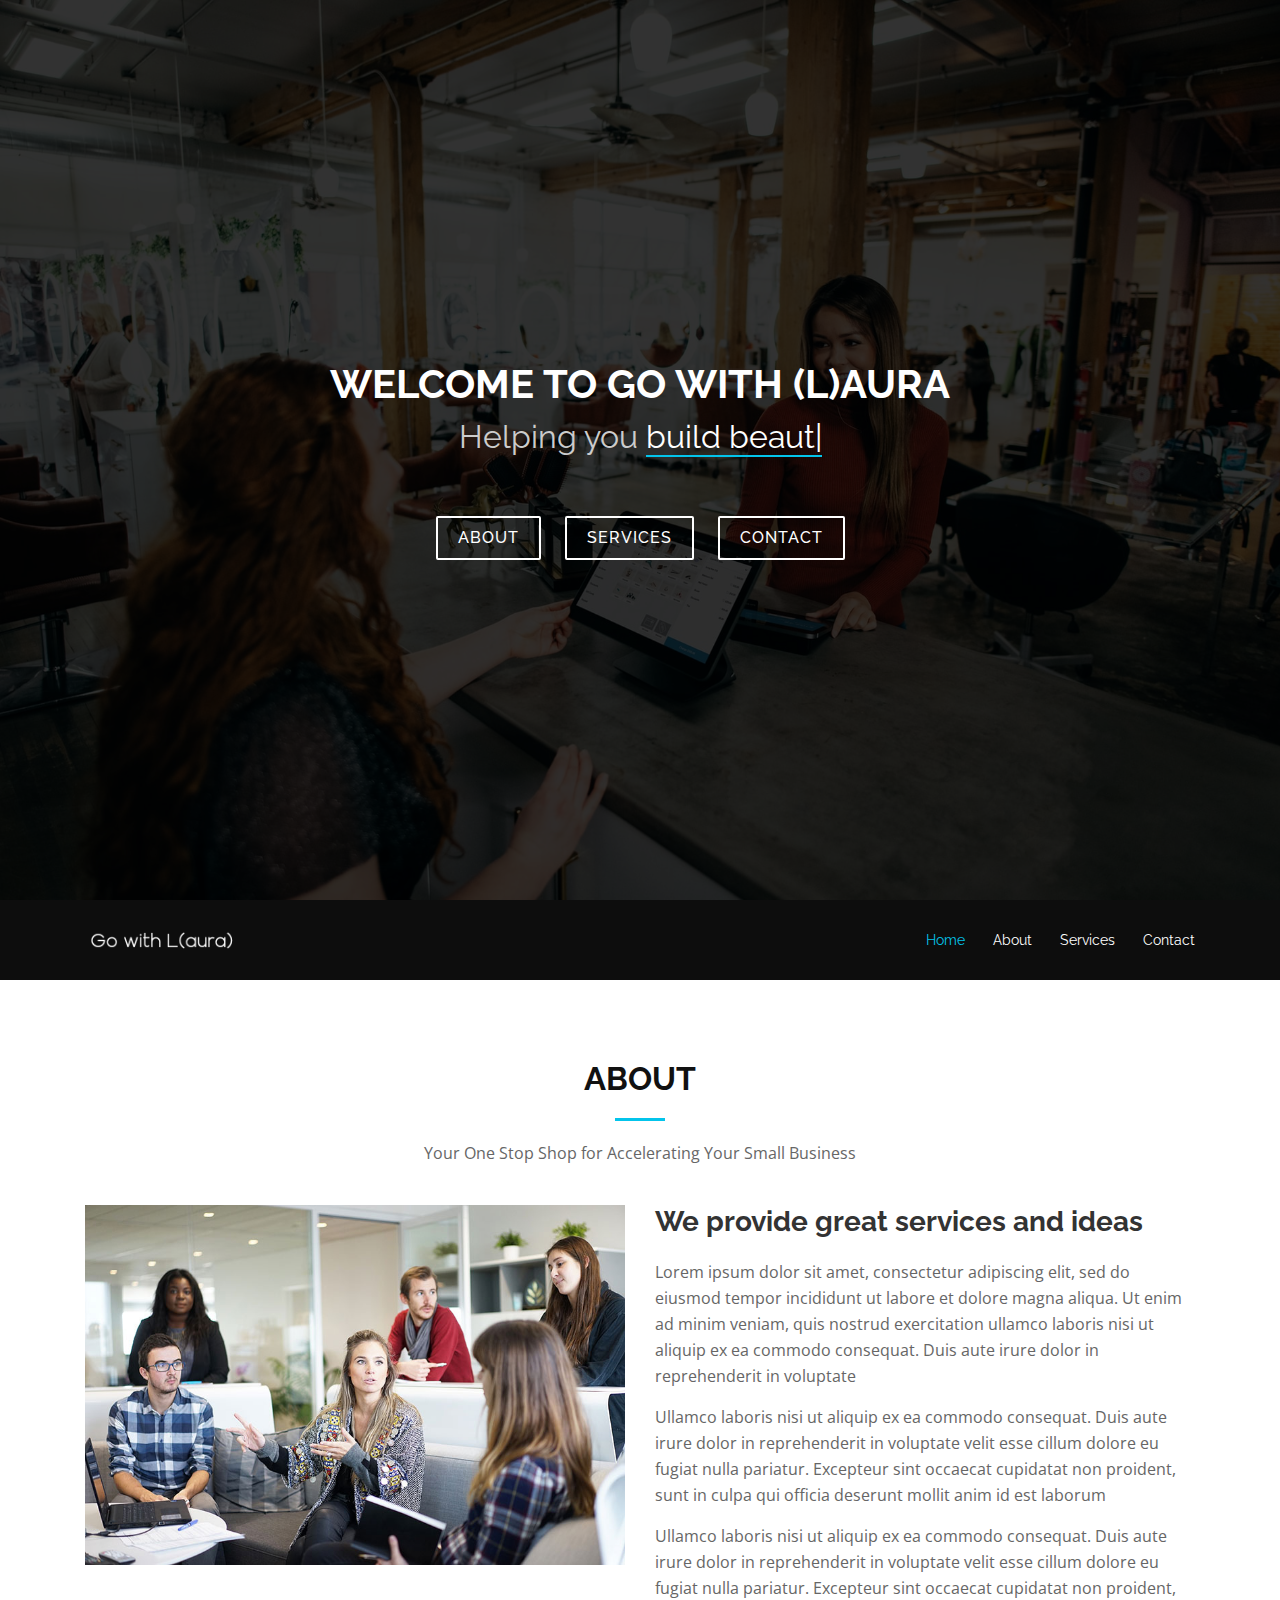
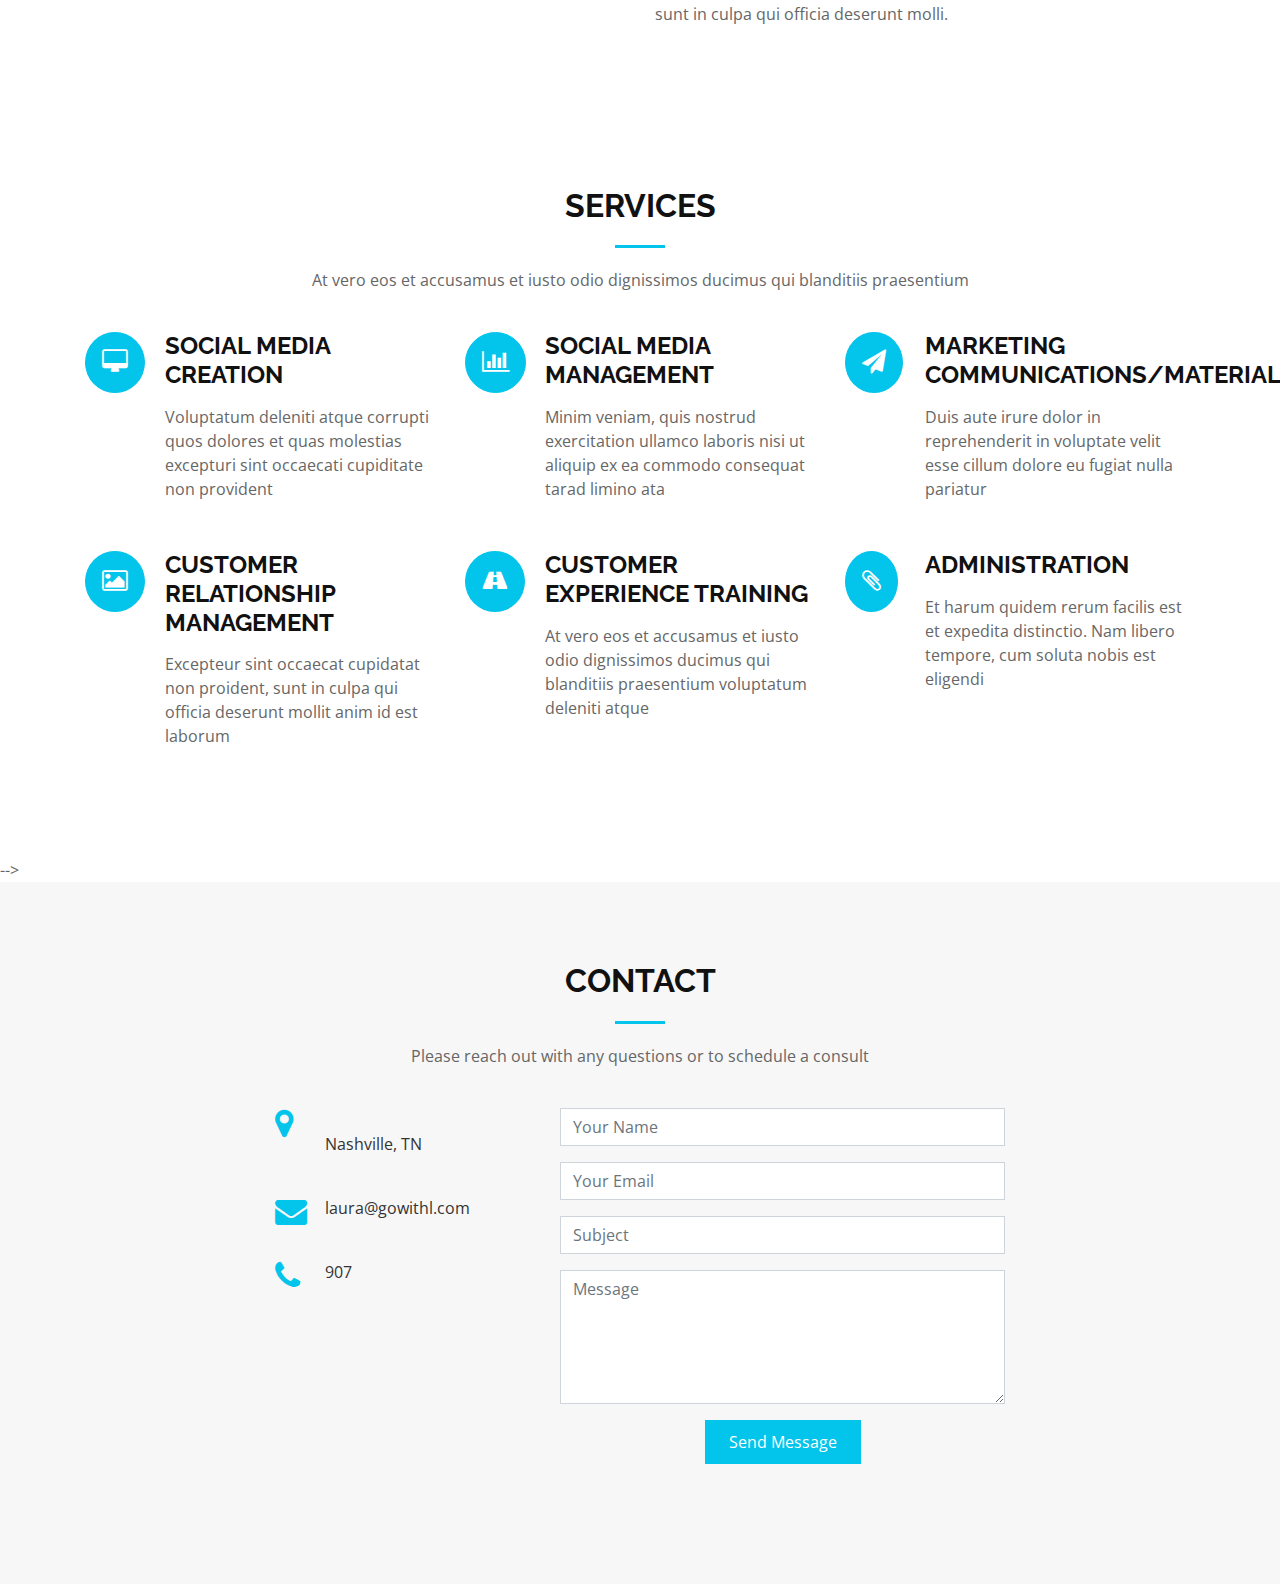
==== commit fee128e7: "Update index.html" ====
--- a/index.html
+++ b/index.html
@@ -119,7 +119,7 @@
           <div class="col-md-12">
             <h3 class="section-title">About</h3>
             <div class="section-title-divider"></div>
-            <p class="section-description">Sed ut perspiciatis unde omnis iste natus error sit voluptatem accusantium doloremque laudantium, totam rem aperiam</p>
+            <p class="section-description">Your One Stop Shop for Accelerating Your Small Business</p>
           </div>
         </div>
       </div>
@@ -162,32 +162,32 @@
         <div class="row">
           <div class="col-lg-4 col-md-6 service-item">
             <div class="service-icon"><i class="fa fa-desktop"></i></div>
-            <h4 class="service-title"><a href="">Lorem Ipsum</a></h4>
+            <h4 class="service-title"><a href="">Social Media Creation</a></h4>
             <p class="service-description">Voluptatum deleniti atque corrupti quos dolores et quas molestias excepturi sint occaecati cupiditate non provident</p>
           </div>
           <div class="col-lg-4 col-md-6 service-item">
             <div class="service-icon"><i class="fa fa-bar-chart"></i></div>
-            <h4 class="service-title"><a href="">Dolor Sitema</a></h4>
+            <h4 class="service-title"><a href="">Social Media Management</a></h4>
             <p class="service-description">Minim veniam, quis nostrud exercitation ullamco laboris nisi ut aliquip ex ea commodo consequat tarad limino ata</p>
           </div>
           <div class="col-lg-4 col-md-6 service-item">
             <div class="service-icon"><i class="fa fa-paper-plane"></i></div>
-            <h4 class="service-title"><a href="">Sed ut perspiciatis</a></h4>
+            <h4 class="service-title"><a href="">Marketing Communications/Materials</a></h4>
             <p class="service-description">Duis aute irure dolor in reprehenderit in voluptate velit esse cillum dolore eu fugiat nulla pariatur</p>
           </div>
           <div class="col-lg-4 col-md-6 service-item">
             <div class="service-icon"><i class="fa fa-photo"></i></div>
-            <h4 class="service-title"><a href="">Magni Dolores</a></h4>
+            <h4 class="service-title"><a href="">Customer Relationship Management</a></h4>
             <p class="service-description">Excepteur sint occaecat cupidatat non proident, sunt in culpa qui officia deserunt mollit anim id est laborum</p>
           </div>
           <div class="col-lg-4 col-md-6 service-item">
             <div class="service-icon"><i class="fa fa-road"></i></div>
-            <h4 class="service-title"><a href="">Nemo Enim</a></h4>
+            <h4 class="service-title"><a href="">Customer Experience Training</a></h4>
             <p class="service-description">At vero eos et accusamus et iusto odio dignissimos ducimus qui blanditiis praesentium voluptatum deleniti atque</p>
           </div>
           <div class="col-lg-4 col-md-6 service-item">
-            <div class="service-icon"><i class="fa fa-shopping-bag"></i></div>
-            <h4 class="service-title"><a href="">Eiusmod Tempor</a></h4>
+            <div class="service-icon"><i class="fa fa-paperclip"></i></div>
+            <h4 class="service-title"><a href="">Administration</a></h4>
             <p class="service-description">Et harum quidem rerum facilis est et expedita distinctio. Nam libero tempore, cum soluta nobis est eligendi</p>
           </div>
         </div>
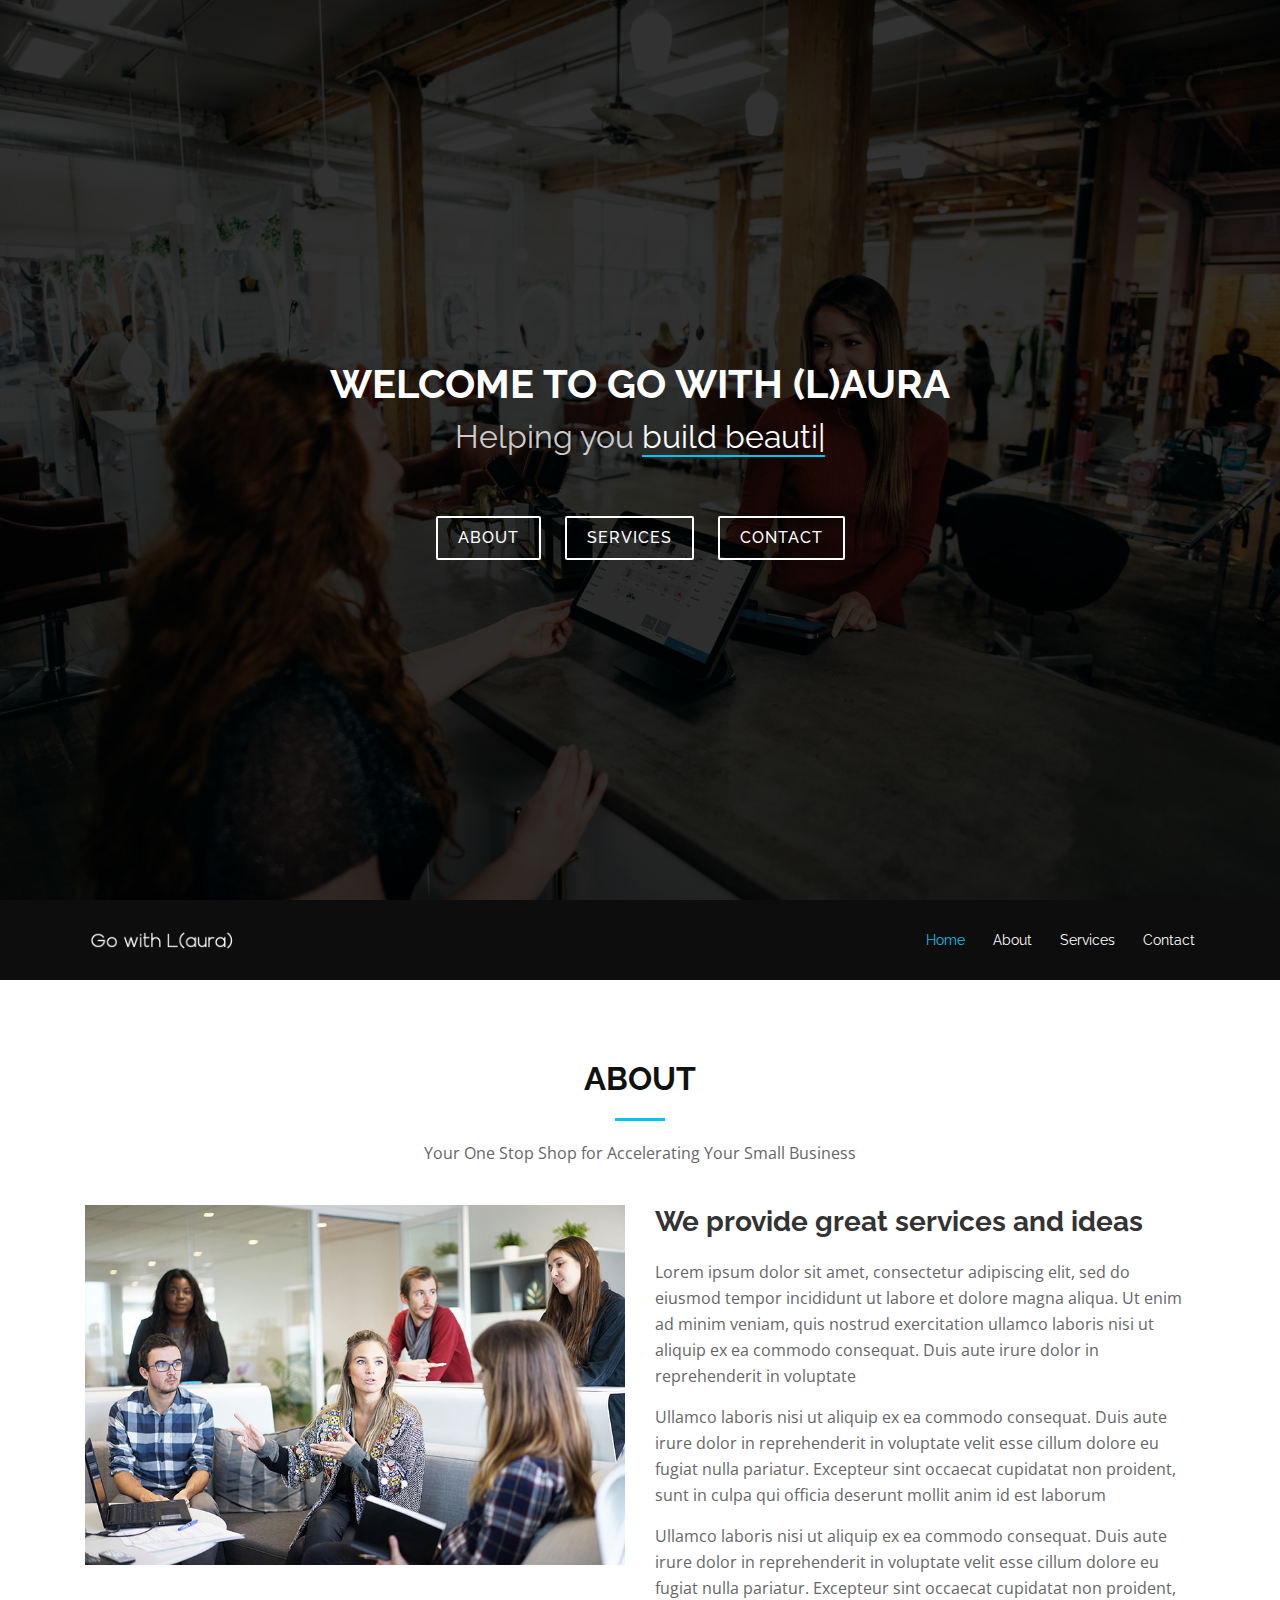
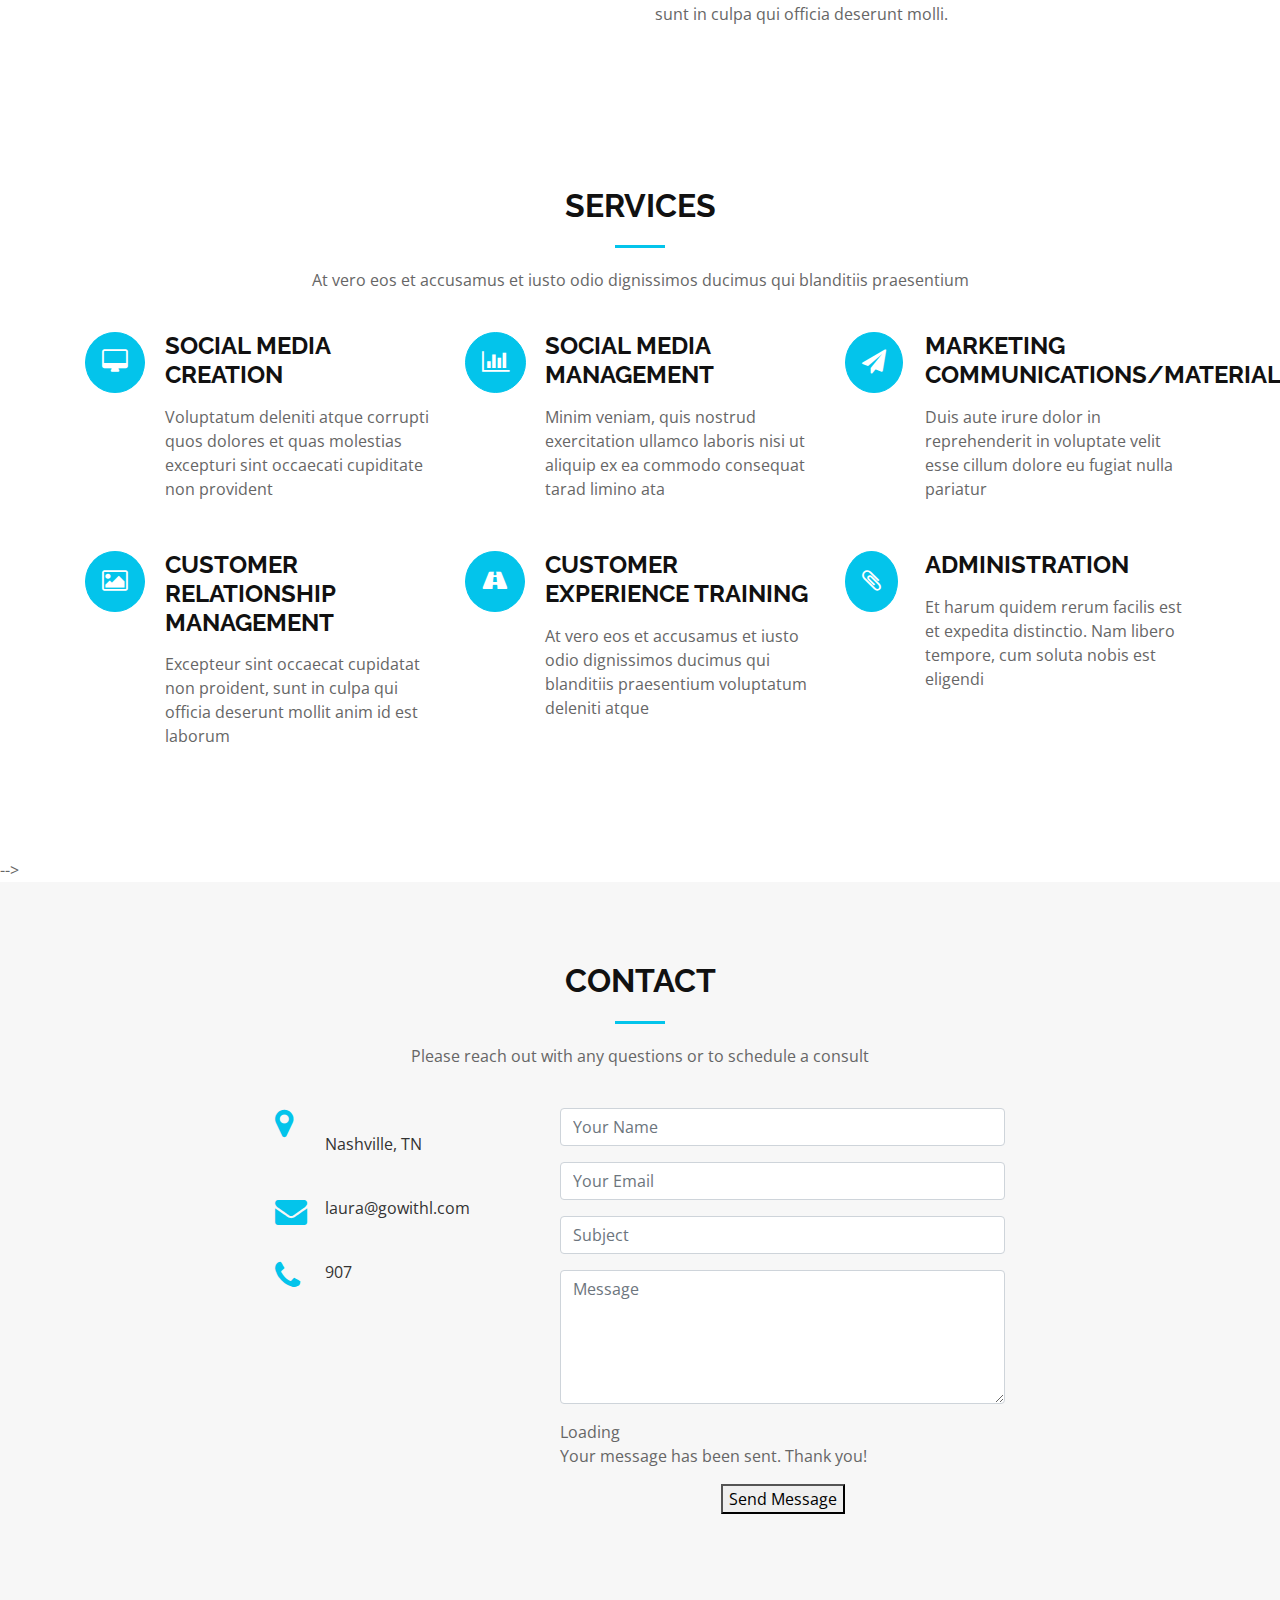
==== commit 4e9a78ae: "Update index.html" ====
--- a/index.html
+++ b/index.html
@@ -478,6 +478,7 @@
 
           <div class="col-lg-5 col-md-8">
             <div class="form">
+              <form name="contact" netlify>
               <form action="forms/contact.php" method="post" role="form" class="php-email-form">
                 <div class="form-group">
                   <input type="text" name="name" class="form-control" id="name" placeholder="Your Name" data-rule="minlen:4" data-msg="Please enter at least 4 chars" />
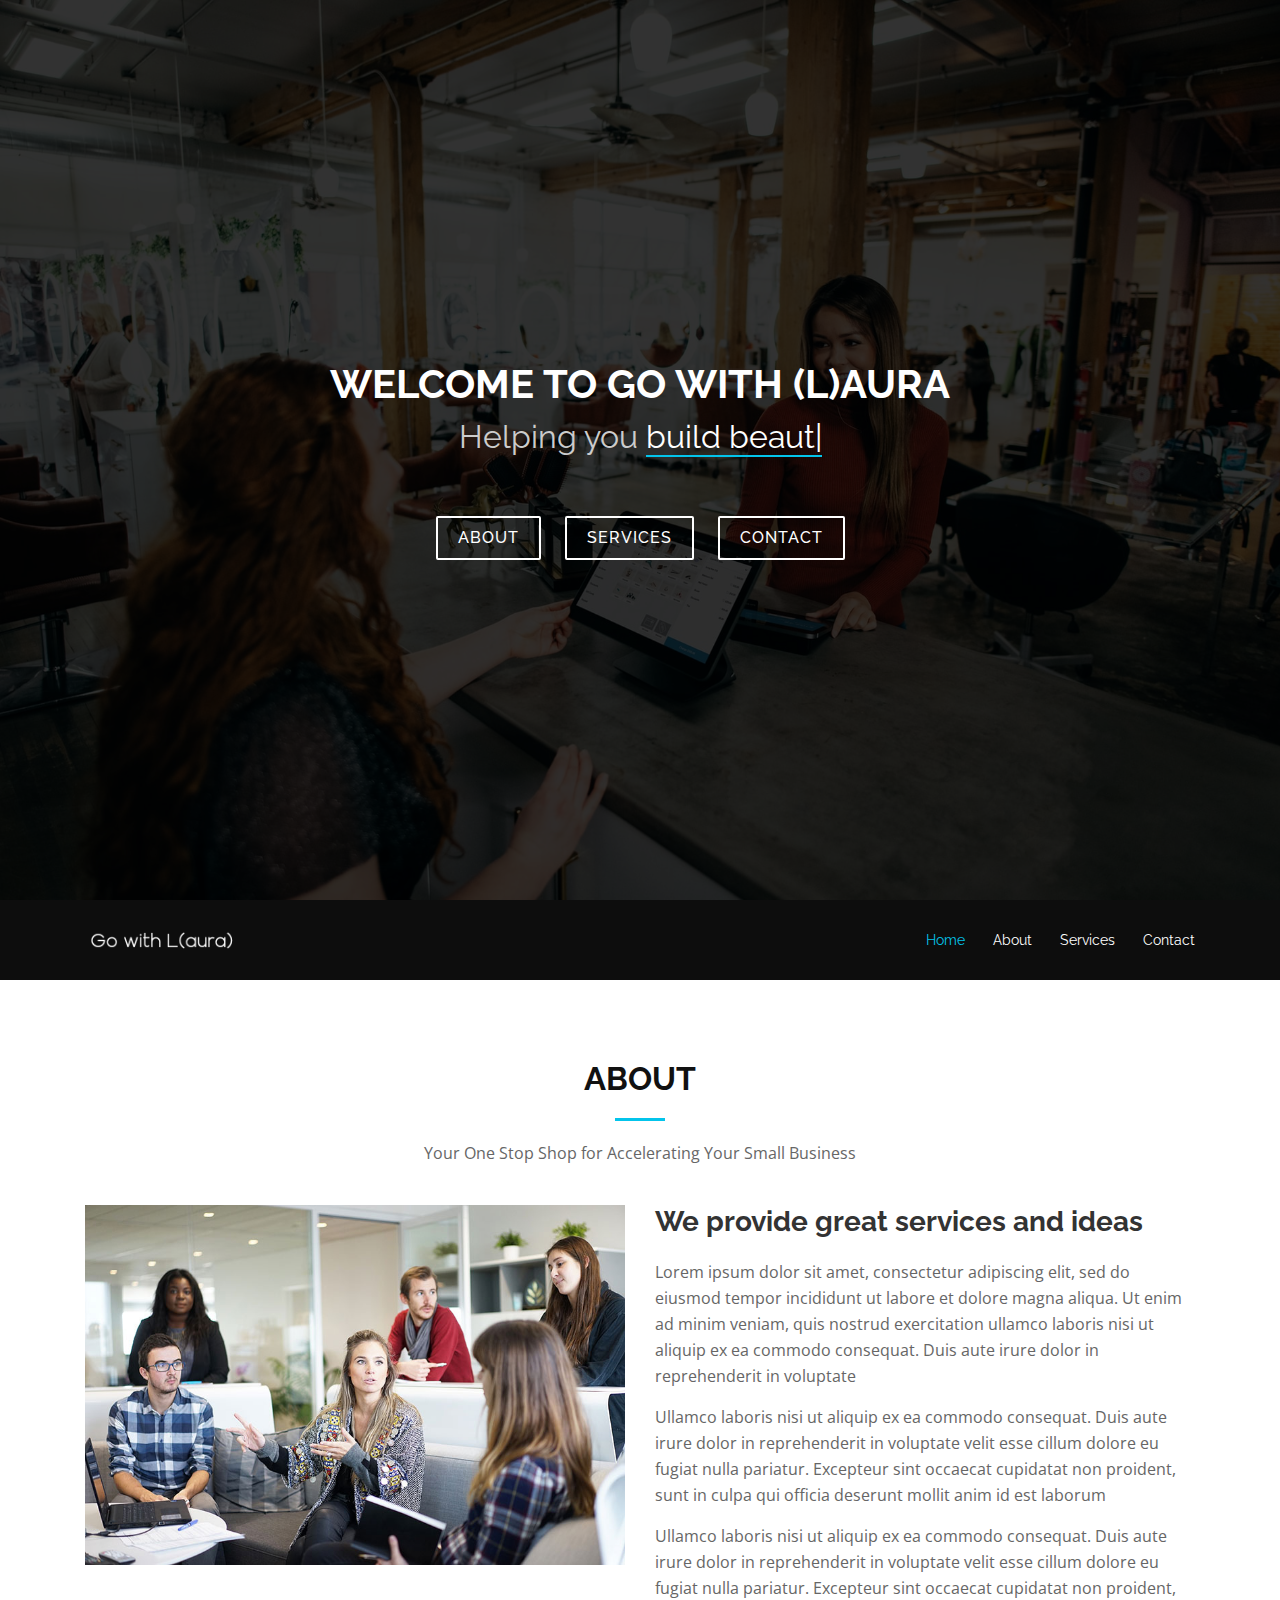
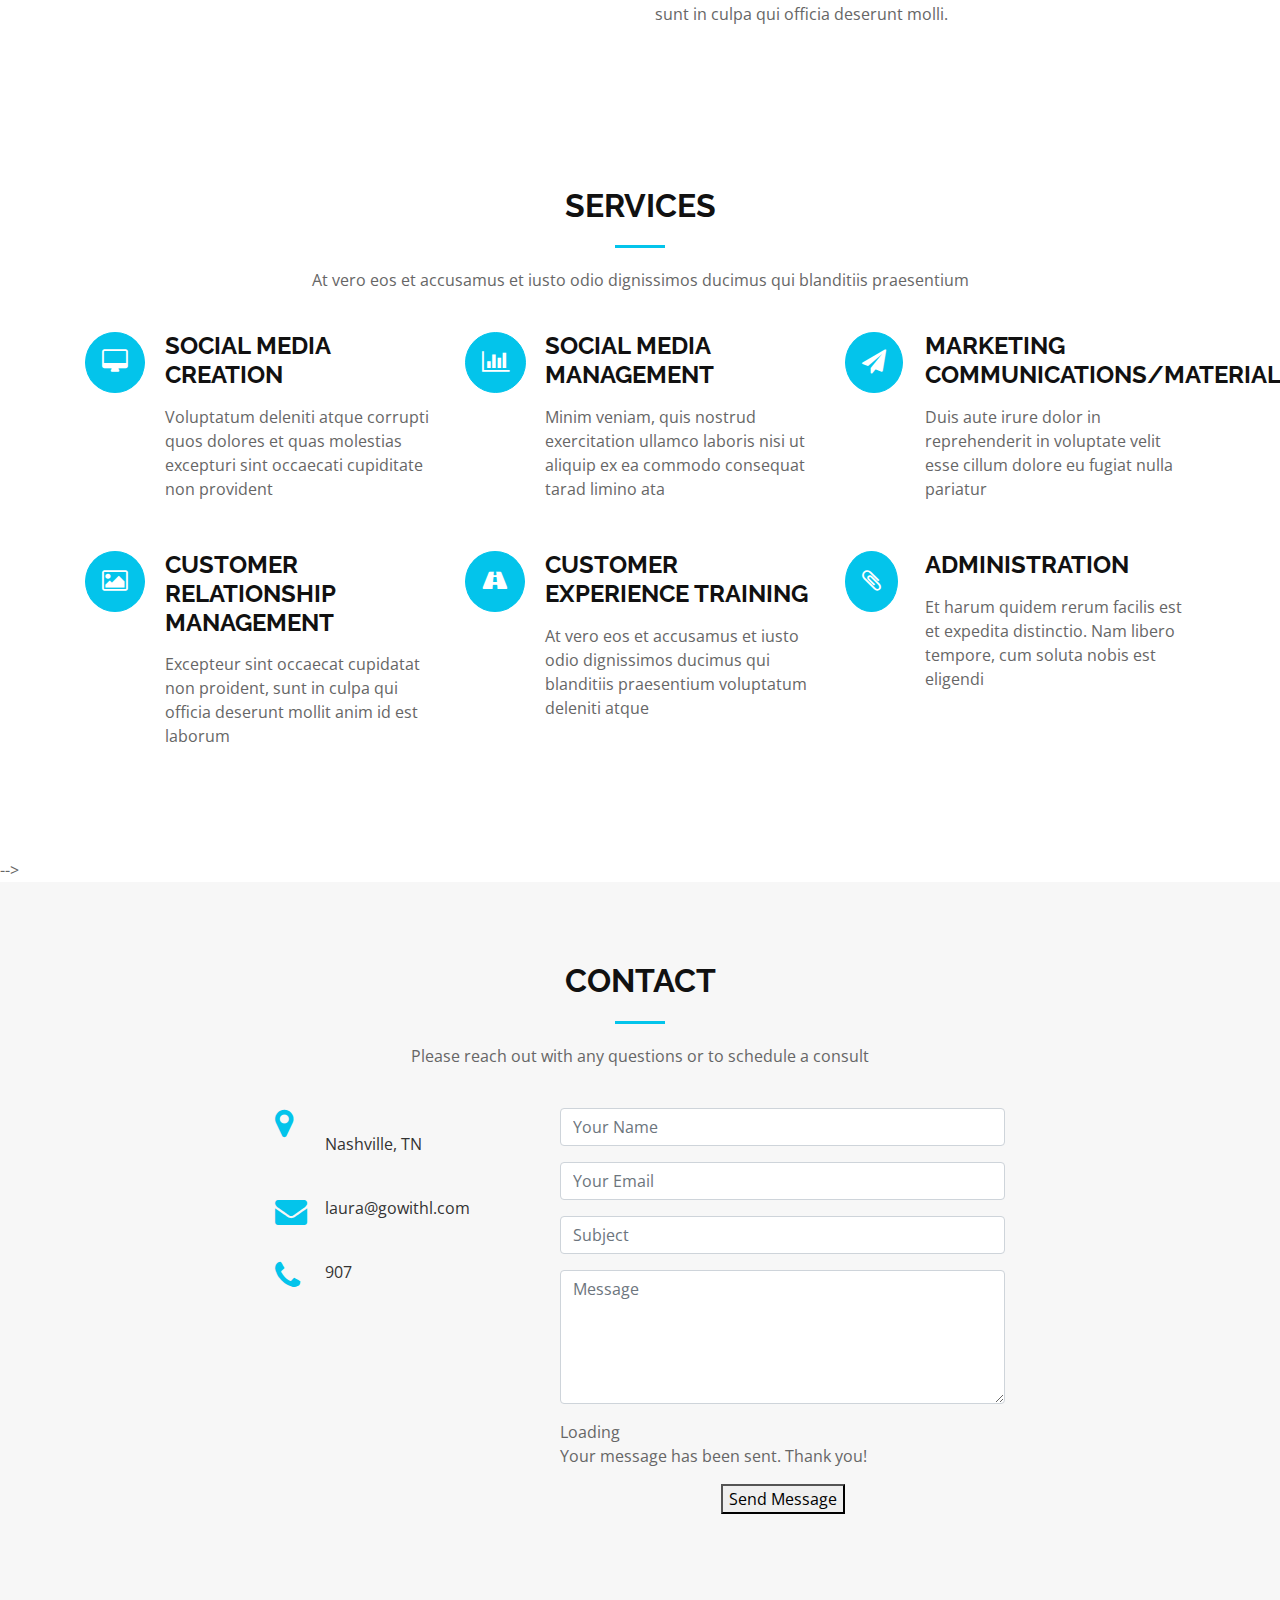
==== commit 45d8586b: "Update index.html" ====
--- a/index.html
+++ b/index.html
@@ -479,7 +479,7 @@
           <div class="col-lg-5 col-md-8">
             <div class="form">
               <form name="contact" netlify>
-              <form action="forms/contact.php" method="post" role="form" class="php-email-form">
+              <form action="forms/contact.php" method="post" role="form" class="php-email-form" data-netlify="true">
                 <div class="form-group">
                   <input type="text" name="name" class="form-control" id="name" placeholder="Your Name" data-rule="minlen:4" data-msg="Please enter at least 4 chars" />
                   <div class="validate"></div>
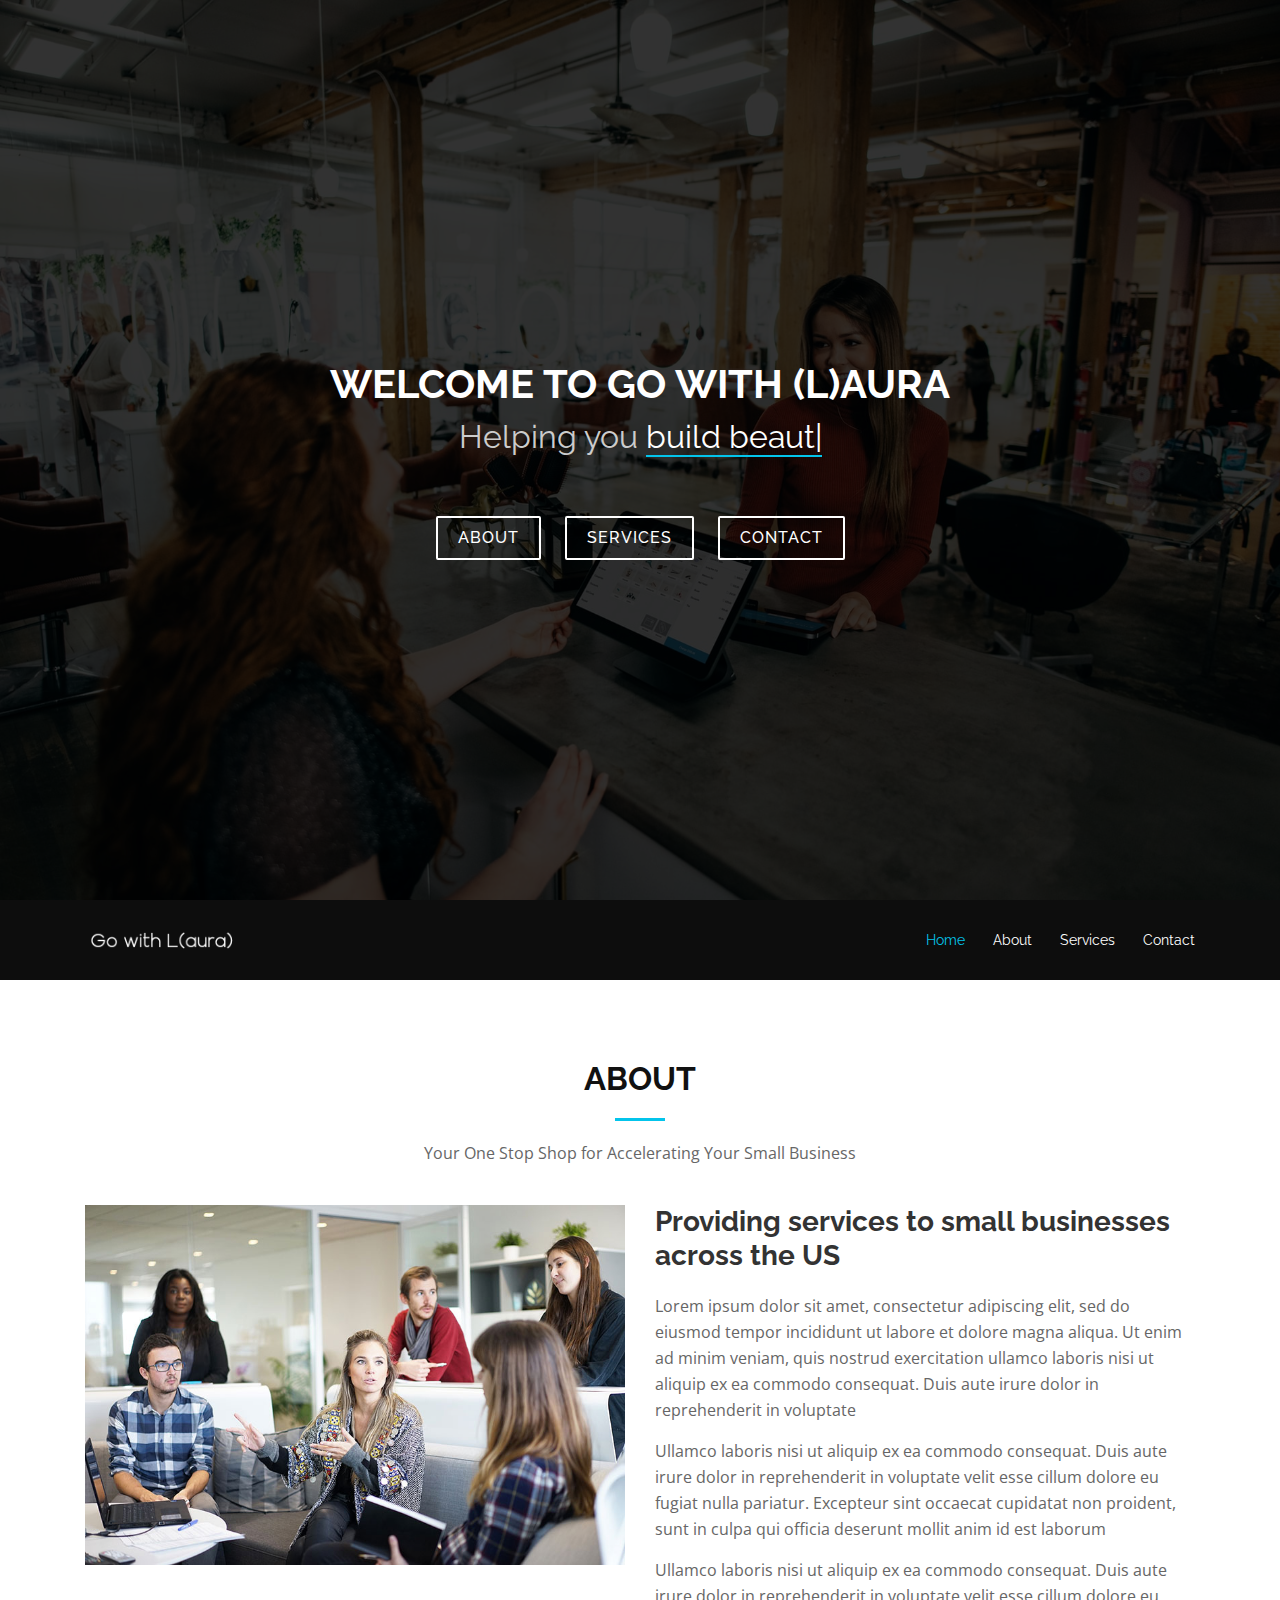
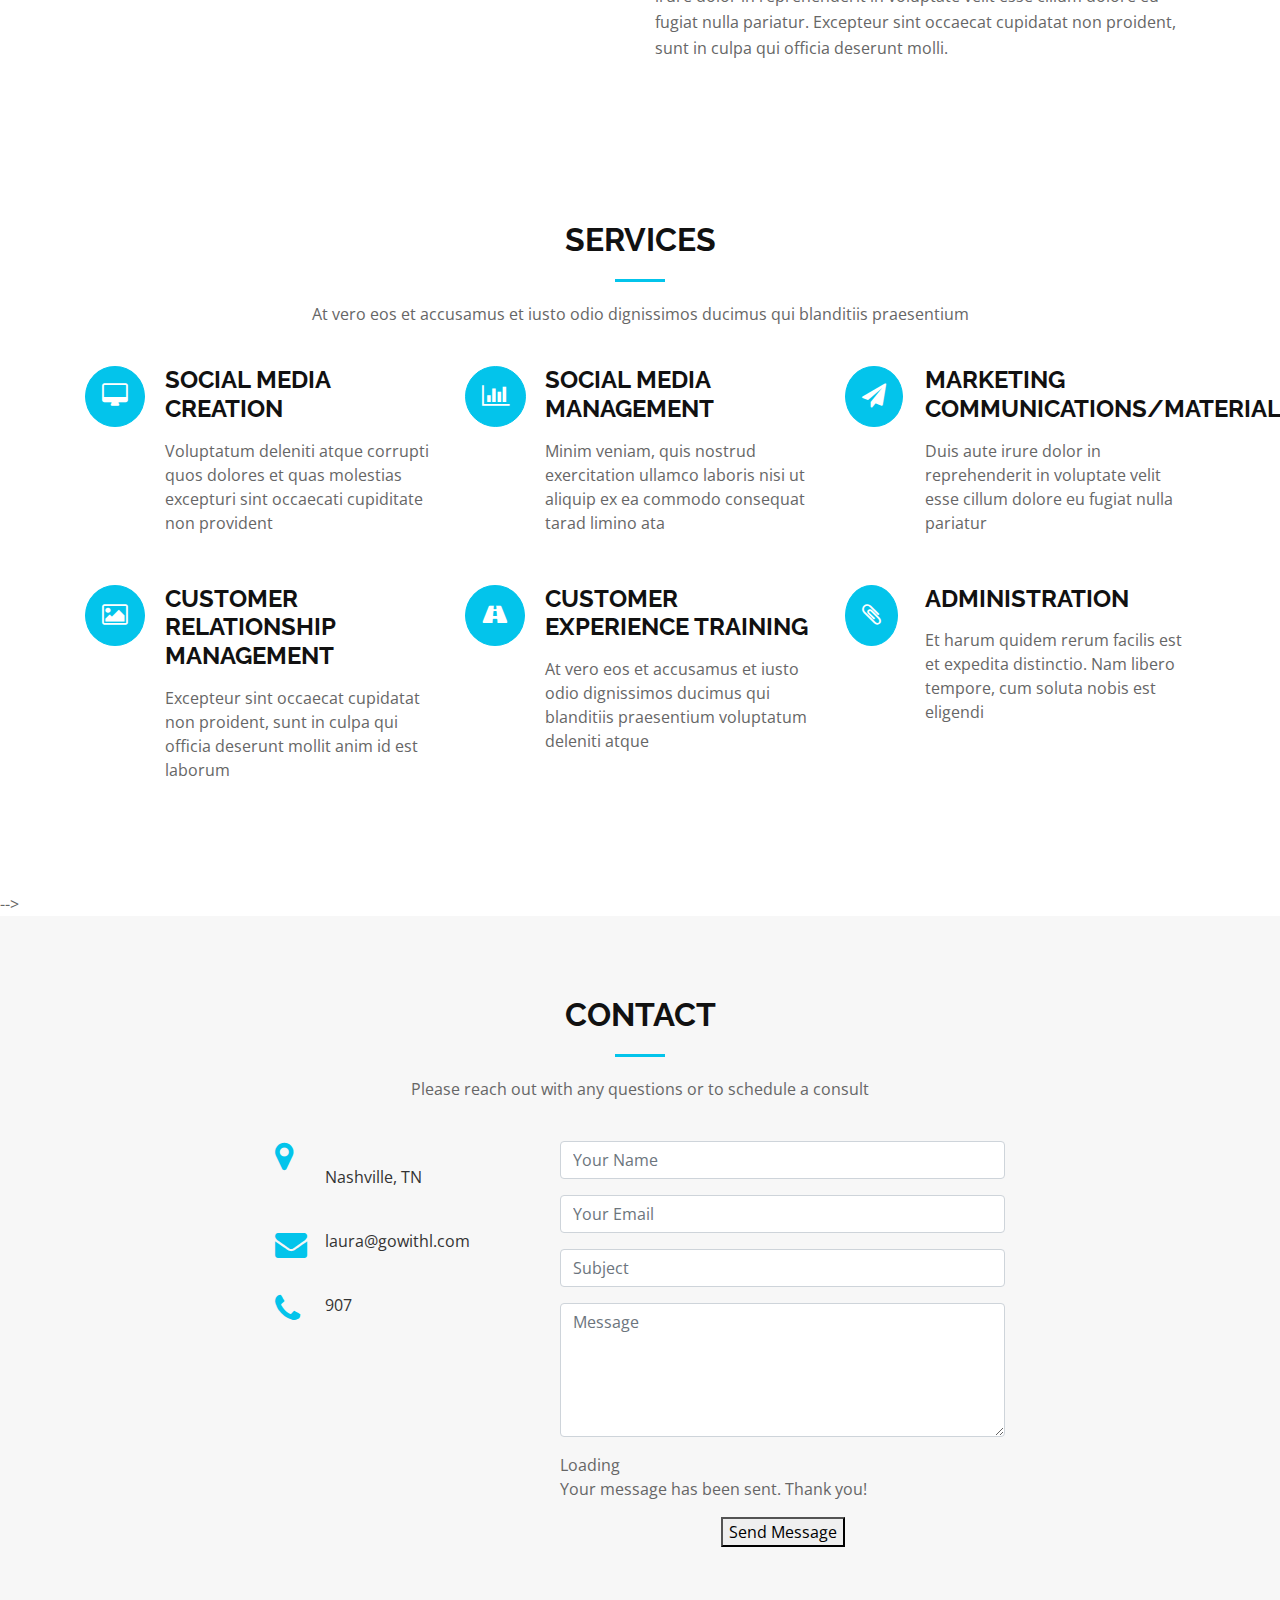
==== commit 8d3fc0c0: "Update index.html" ====
--- a/index.html
+++ b/index.html
@@ -131,7 +131,7 @@
           </div>
 
           <div class="col-md-6 about-content">
-            <h2 class="about-title">We provide great services and ideas</h2>
+            <h2 class="about-title">Providing services to small businesses across the US</h2>
             <p class="about-text">
               Lorem ipsum dolor sit amet, consectetur adipiscing elit, sed do eiusmod tempor incididunt ut labore et dolore magna aliqua. Ut enim ad minim veniam, quis nostrud exercitation ullamco laboris nisi ut aliquip ex ea commodo consequat. Duis aute irure dolor
               in reprehenderit in voluptate
@@ -478,9 +478,8 @@
 
           <div class="col-lg-5 col-md-8">
             <div class="form">
-              <form name="contact" netlify>
-              <form action="forms/contact.php" method="post" role="form" class="php-email-form" data-netlify="true">
-                <div class="form-group">
+<form name="contact" method="POST" data-netlify="true">
+                  <div class="form-group">
                   <input type="text" name="name" class="form-control" id="name" placeholder="Your Name" data-rule="minlen:4" data-msg="Please enter at least 4 chars" />
                   <div class="validate"></div>
                 </div>
